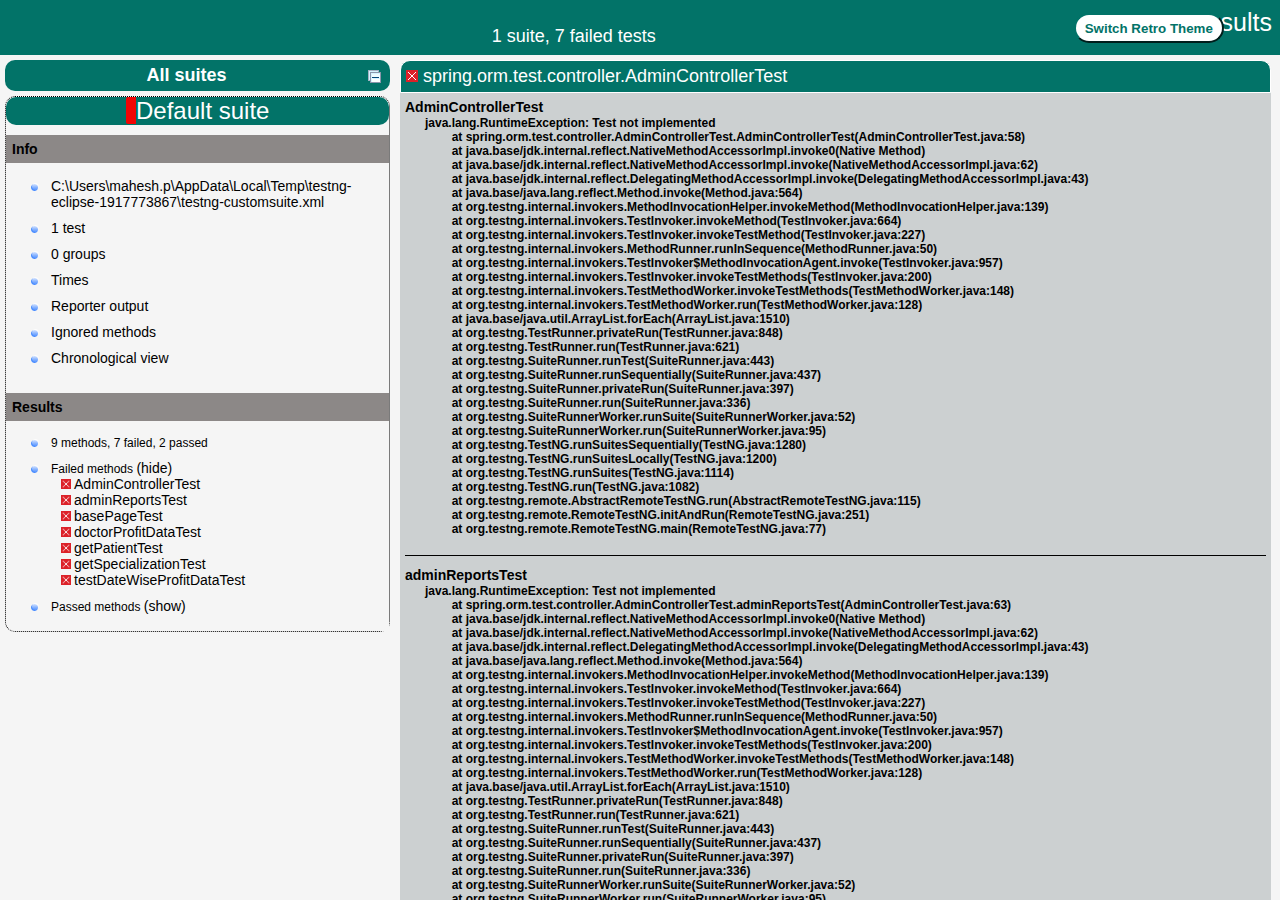
==== test-output/index.html @ acdebfa1 "added custom Excption for booking" ====
<!DOCTYPE html>

<html>
  <head>
  <meta charset='utf-8'>
  <title>TestNG reports</title>

    <link type="text/css" href="testng-reports1.css" rel="stylesheet" id="ultra" />
    <link type="text/css" href="testng-reports.css" rel="stylesheet" id="retro" disabled="false"/>
    <script type="text/javascript" src="jquery-3.6.0.min.js"></script>
    <script type="text/javascript" src="testng-reports.js"></script>
    <script type="text/javascript" src="https://www.google.com/jsapi"></script>
    <script type='text/javascript'>
      google.load('visualization', '1', {packages:['table']});
      google.setOnLoadCallback(drawTable);
      var suiteTableInitFunctions = new Array();
      var suiteTableData = new Array();
    </script>
    <!--
      <script type="text/javascript" src="jquery-ui/js/jquery-ui-1.8.16.custom.min.js"></script>
     -->
  </head>

  <body>    <div class="top-banner-root">
      <span class="top-banner-title-font">Test results</span>
      <button id="button" class="button">Switch Retro Theme</button> <!-- button -->
      <br/>
      <span class="top-banner-font-1">1 suite, 7 failed tests</span>
    </div> <!-- top-banner-root -->
    <div class="navigator-root">
      <div class="navigator-suite-header">
        <span>All suites</span>
        <a href="#" title="Collapse/expand all the suites" class="collapse-all-link">
          <img src="collapseall.gif" class="collapse-all-icon">
          </img> <!-- collapse-all-icon -->
        </a> <!-- collapse-all-link -->
      </div> <!-- navigator-suite-header -->
      <div class="suite">
        <div class="rounded-window">
          <div class="suite-header light-rounded-window-top">
            <a href="#" panel-name="suite-Default_suite" class="navigator-link">
              <span class="suite-name border-failed">Default suite</span>
            </a> <!-- navigator-link -->
          </div> <!-- suite-header light-rounded-window-top -->
          <div class="navigator-suite-content">
            <div class="suite-section-title">
              <span>Info</span>
            </div> <!-- suite-section-title -->
            <div class="suite-section-content">
              <ul>
                <li>
                  <a href="#" panel-name="test-xml-Default_suite" class="navigator-link ">
                    <span>C:\Users\mahesh.p\AppData\Local\Temp\testng-eclipse-1917773867\testng-customsuite.xml</span>
                  </a> <!-- navigator-link  -->
                </li>
                <li>
                  <a href="#" panel-name="testlist-Default_suite" class="navigator-link ">
                    <span class="test-stats">1 test</span>
                  </a> <!-- navigator-link  -->
                </li>
                <li>
                  <a href="#" panel-name="group-Default_suite" class="navigator-link ">
                    <span>0 groups</span>
                  </a> <!-- navigator-link  -->
                </li>
                <li>
                  <a href="#" panel-name="times-Default_suite" class="navigator-link ">
                    <span>Times</span>
                  </a> <!-- navigator-link  -->
                </li>
                <li>
                  <a href="#" panel-name="reporter-Default_suite" class="navigator-link ">
                    <span>Reporter output</span>
                  </a> <!-- navigator-link  -->
                </li>
                <li>
                  <a href="#" panel-name="ignored-methods-Default_suite" class="navigator-link ">
                    <span>Ignored methods</span>
                  </a> <!-- navigator-link  -->
                </li>
                <li>
                  <a href="#" panel-name="chronological-Default_suite" class="navigator-link ">
                    <span>Chronological view</span>
                  </a> <!-- navigator-link  -->
                </li>
              </ul>
            </div> <!-- suite-section-content -->
            <div class="result-section">
              <div class="suite-section-title">
                <span>Results</span>
              </div> <!-- suite-section-title -->
              <div class="suite-section-content">
                <ul>
                  <li>
                    <span class="method-stats">9 methods, 7 failed,   2 passed</span>
                  </li>
                  <li>
                    <span class="method-list-title failed">Failed methods</span>
                    <span class="show-or-hide-methods failed">
                      <a href="#" panel-name="suite-Default_suite" class="hide-methods failed suite-Default_suite"> (hide)</a> <!-- hide-methods failed suite-Default_suite -->
                      <a href="#" panel-name="suite-Default_suite" class="show-methods failed suite-Default_suite"> (show)</a> <!-- show-methods failed suite-Default_suite -->
                    </span>
                    <div class="method-list-content failed suite-Default_suite">
                      <span>
                        <img src="failed.png" width="3%"/>
                        <a href="#" panel-name="suite-Default_suite" title="spring.orm.test.controller.AdminControllerTest" class="method navigator-link" hash-for-method="AdminControllerTest">AdminControllerTest</a> <!-- method navigator-link -->
                      </span>
                      <br/>
                      <span>
                        <img src="failed.png" width="3%"/>
                        <a href="#" panel-name="suite-Default_suite" title="spring.orm.test.controller.AdminControllerTest" class="method navigator-link" hash-for-method="adminReportsTest">adminReportsTest</a> <!-- method navigator-link -->
                      </span>
                      <br/>
                      <span>
                        <img src="failed.png" width="3%"/>
                        <a href="#" panel-name="suite-Default_suite" title="spring.orm.test.controller.AdminControllerTest" class="method navigator-link" hash-for-method="basePageTest">basePageTest</a> <!-- method navigator-link -->
                      </span>
                      <br/>
                      <span>
                        <img src="failed.png" width="3%"/>
                        <a href="#" panel-name="suite-Default_suite" title="spring.orm.test.controller.AdminControllerTest" class="method navigator-link" hash-for-method="doctorProfitDataTest">doctorProfitDataTest</a> <!-- method navigator-link -->
                      </span>
                      <br/>
                      <span>
                        <img src="failed.png" width="3%"/>
                        <a href="#" panel-name="suite-Default_suite" title="spring.orm.test.controller.AdminControllerTest" class="method navigator-link" hash-for-method="getPatientTest">getPatientTest</a> <!-- method navigator-link -->
                      </span>
                      <br/>
                      <span>
                        <img src="failed.png" width="3%"/>
                        <a href="#" panel-name="suite-Default_suite" title="spring.orm.test.controller.AdminControllerTest" class="method navigator-link" hash-for-method="getSpecializationTest">getSpecializationTest</a> <!-- method navigator-link -->
                      </span>
                      <br/>
                      <span>
                        <img src="failed.png" width="3%"/>
                        <a href="#" panel-name="suite-Default_suite" title="spring.orm.test.controller.AdminControllerTest" class="method navigator-link" hash-for-method="testDateWiseProfitDataTest">testDateWiseProfitDataTest</a> <!-- method navigator-link -->
                      </span>
                      <br/>
                    </div> <!-- method-list-content failed suite-Default_suite -->
                  </li>
                  <li>
                    <span class="method-list-title passed">Passed methods</span>
                    <span class="show-or-hide-methods passed">
                      <a href="#" panel-name="suite-Default_suite" class="hide-methods passed suite-Default_suite"> (hide)</a> <!-- hide-methods passed suite-Default_suite -->
                      <a href="#" panel-name="suite-Default_suite" class="show-methods passed suite-Default_suite"> (show)</a> <!-- show-methods passed suite-Default_suite -->
                    </span>
                    <div class="method-list-content passed suite-Default_suite">
                      <span>
                        <img src="passed.png" width="3%"/>
                        <a href="#" panel-name="suite-Default_suite" title="spring.orm.test.controller.AdminControllerTest" class="method navigator-link" hash-for-method="f(1, a)">f(1, a)</a> <!-- method navigator-link -->
                      </span>
                      <br/>
                      <span>
                        <img src="passed.png" width="3%"/>
                        <a href="#" panel-name="suite-Default_suite" title="spring.orm.test.controller.AdminControllerTest" class="method navigator-link" hash-for-method="f(2, b)">f(2, b)</a> <!-- method navigator-link -->
                      </span>
                      <br/>
                    </div> <!-- method-list-content passed suite-Default_suite -->
                  </li>
                </ul>
              </div> <!-- suite-section-content -->
            </div> <!-- result-section -->
          </div> <!-- navigator-suite-content -->
        </div> <!-- rounded-window -->
      </div> <!-- suite -->
    </div> <!-- navigator-root -->
    <div class="wrapper">
      <div class="main-panel-root">
        <div panel-name="suite-Default_suite" class="panel Default_suite">
          <div class="suite-Default_suite-class-failed">
            <div class="main-panel-header rounded-window-top">
              <img src="failed.png"/>
              <span class="class-name">spring.orm.test.controller.AdminControllerTest</span>
            </div> <!-- main-panel-header rounded-window-top -->
            <div class="main-panel-content rounded-window-bottom">
              <div class="method">
                <div class="method-content">
                  <a name="AdminControllerTest">
                  </a> <!-- AdminControllerTest -->
                  <span class="method-name">AdminControllerTest</span>
                  <div class="stack-trace">java.lang.RuntimeException: Test not implemented
	at spring.orm.test.controller.AdminControllerTest.AdminControllerTest(AdminControllerTest.java:58)
	at java.base/jdk.internal.reflect.NativeMethodAccessorImpl.invoke0(Native Method)
	at java.base/jdk.internal.reflect.NativeMethodAccessorImpl.invoke(NativeMethodAccessorImpl.java:62)
	at java.base/jdk.internal.reflect.DelegatingMethodAccessorImpl.invoke(DelegatingMethodAccessorImpl.java:43)
	at java.base/java.lang.reflect.Method.invoke(Method.java:564)
	at org.testng.internal.invokers.MethodInvocationHelper.invokeMethod(MethodInvocationHelper.java:139)
	at org.testng.internal.invokers.TestInvoker.invokeMethod(TestInvoker.java:664)
	at org.testng.internal.invokers.TestInvoker.invokeTestMethod(TestInvoker.java:227)
	at org.testng.internal.invokers.MethodRunner.runInSequence(MethodRunner.java:50)
	at org.testng.internal.invokers.TestInvoker$MethodInvocationAgent.invoke(TestInvoker.java:957)
	at org.testng.internal.invokers.TestInvoker.invokeTestMethods(TestInvoker.java:200)
	at org.testng.internal.invokers.TestMethodWorker.invokeTestMethods(TestMethodWorker.java:148)
	at org.testng.internal.invokers.TestMethodWorker.run(TestMethodWorker.java:128)
	at java.base/java.util.ArrayList.forEach(ArrayList.java:1510)
	at org.testng.TestRunner.privateRun(TestRunner.java:848)
	at org.testng.TestRunner.run(TestRunner.java:621)
	at org.testng.SuiteRunner.runTest(SuiteRunner.java:443)
	at org.testng.SuiteRunner.runSequentially(SuiteRunner.java:437)
	at org.testng.SuiteRunner.privateRun(SuiteRunner.java:397)
	at org.testng.SuiteRunner.run(SuiteRunner.java:336)
	at org.testng.SuiteRunnerWorker.runSuite(SuiteRunnerWorker.java:52)
	at org.testng.SuiteRunnerWorker.run(SuiteRunnerWorker.java:95)
	at org.testng.TestNG.runSuitesSequentially(TestNG.java:1280)
	at org.testng.TestNG.runSuitesLocally(TestNG.java:1200)
	at org.testng.TestNG.runSuites(TestNG.java:1114)
	at org.testng.TestNG.run(TestNG.java:1082)
	at org.testng.remote.AbstractRemoteTestNG.run(AbstractRemoteTestNG.java:115)
	at org.testng.remote.RemoteTestNG.initAndRun(RemoteTestNG.java:251)
	at org.testng.remote.RemoteTestNG.main(RemoteTestNG.java:77)

</div> <!-- stack-trace -->
                </div> <!-- method-content -->
              </div> <!-- method -->
              <div class="method">
                <div class="method-content">
                  <a name="adminReportsTest">
                  </a> <!-- adminReportsTest -->
                  <span class="method-name">adminReportsTest</span>
                  <div class="stack-trace">java.lang.RuntimeException: Test not implemented
	at spring.orm.test.controller.AdminControllerTest.adminReportsTest(AdminControllerTest.java:63)
	at java.base/jdk.internal.reflect.NativeMethodAccessorImpl.invoke0(Native Method)
	at java.base/jdk.internal.reflect.NativeMethodAccessorImpl.invoke(NativeMethodAccessorImpl.java:62)
	at java.base/jdk.internal.reflect.DelegatingMethodAccessorImpl.invoke(DelegatingMethodAccessorImpl.java:43)
	at java.base/java.lang.reflect.Method.invoke(Method.java:564)
	at org.testng.internal.invokers.MethodInvocationHelper.invokeMethod(MethodInvocationHelper.java:139)
	at org.testng.internal.invokers.TestInvoker.invokeMethod(TestInvoker.java:664)
	at org.testng.internal.invokers.TestInvoker.invokeTestMethod(TestInvoker.java:227)
	at org.testng.internal.invokers.MethodRunner.runInSequence(MethodRunner.java:50)
	at org.testng.internal.invokers.TestInvoker$MethodInvocationAgent.invoke(TestInvoker.java:957)
	at org.testng.internal.invokers.TestInvoker.invokeTestMethods(TestInvoker.java:200)
	at org.testng.internal.invokers.TestMethodWorker.invokeTestMethods(TestMethodWorker.java:148)
	at org.testng.internal.invokers.TestMethodWorker.run(TestMethodWorker.java:128)
	at java.base/java.util.ArrayList.forEach(ArrayList.java:1510)
	at org.testng.TestRunner.privateRun(TestRunner.java:848)
	at org.testng.TestRunner.run(TestRunner.java:621)
	at org.testng.SuiteRunner.runTest(SuiteRunner.java:443)
	at org.testng.SuiteRunner.runSequentially(SuiteRunner.java:437)
	at org.testng.SuiteRunner.privateRun(SuiteRunner.java:397)
	at org.testng.SuiteRunner.run(SuiteRunner.java:336)
	at org.testng.SuiteRunnerWorker.runSuite(SuiteRunnerWorker.java:52)
	at org.testng.SuiteRunnerWorker.run(SuiteRunnerWorker.java:95)
	at org.testng.TestNG.runSuitesSequentially(TestNG.java:1280)
	at org.testng.TestNG.runSuitesLocally(TestNG.java:1200)
	at org.testng.TestNG.runSuites(TestNG.java:1114)
	at org.testng.TestNG.run(TestNG.java:1082)
	at org.testng.remote.AbstractRemoteTestNG.run(AbstractRemoteTestNG.java:115)
	at org.testng.remote.RemoteTestNG.initAndRun(RemoteTestNG.java:251)
	at org.testng.remote.RemoteTestNG.main(RemoteTestNG.java:77)

</div> <!-- stack-trace -->
                </div> <!-- method-content -->
              </div> <!-- method -->
              <div class="method">
                <div class="method-content">
                  <a name="basePageTest">
                  </a> <!-- basePageTest -->
                  <span class="method-name">basePageTest</span>
                  <div class="stack-trace">java.lang.RuntimeException: Test not implemented
	at spring.orm.test.controller.AdminControllerTest.basePageTest(AdminControllerTest.java:68)
	at java.base/jdk.internal.reflect.NativeMethodAccessorImpl.invoke0(Native Method)
	at java.base/jdk.internal.reflect.NativeMethodAccessorImpl.invoke(NativeMethodAccessorImpl.java:62)
	at java.base/jdk.internal.reflect.DelegatingMethodAccessorImpl.invoke(DelegatingMethodAccessorImpl.java:43)
	at java.base/java.lang.reflect.Method.invoke(Method.java:564)
	at org.testng.internal.invokers.MethodInvocationHelper.invokeMethod(MethodInvocationHelper.java:139)
	at org.testng.internal.invokers.TestInvoker.invokeMethod(TestInvoker.java:664)
	at org.testng.internal.invokers.TestInvoker.invokeTestMethod(TestInvoker.java:227)
	at org.testng.internal.invokers.MethodRunner.runInSequence(MethodRunner.java:50)
	at org.testng.internal.invokers.TestInvoker$MethodInvocationAgent.invoke(TestInvoker.java:957)
	at org.testng.internal.invokers.TestInvoker.invokeTestMethods(TestInvoker.java:200)
	at org.testng.internal.invokers.TestMethodWorker.invokeTestMethods(TestMethodWorker.java:148)
	at org.testng.internal.invokers.TestMethodWorker.run(TestMethodWorker.java:128)
	at java.base/java.util.ArrayList.forEach(ArrayList.java:1510)
	at org.testng.TestRunner.privateRun(TestRunner.java:848)
	at org.testng.TestRunner.run(TestRunner.java:621)
	at org.testng.SuiteRunner.runTest(SuiteRunner.java:443)
	at org.testng.SuiteRunner.runSequentially(SuiteRunner.java:437)
	at org.testng.SuiteRunner.privateRun(SuiteRunner.java:397)
	at org.testng.SuiteRunner.run(SuiteRunner.java:336)
	at org.testng.SuiteRunnerWorker.runSuite(SuiteRunnerWorker.java:52)
	at org.testng.SuiteRunnerWorker.run(SuiteRunnerWorker.java:95)
	at org.testng.TestNG.runSuitesSequentially(TestNG.java:1280)
	at org.testng.TestNG.runSuitesLocally(TestNG.java:1200)
	at org.testng.TestNG.runSuites(TestNG.java:1114)
	at org.testng.TestNG.run(TestNG.java:1082)
	at org.testng.remote.AbstractRemoteTestNG.run(AbstractRemoteTestNG.java:115)
	at org.testng.remote.RemoteTestNG.initAndRun(RemoteTestNG.java:251)
	at org.testng.remote.RemoteTestNG.main(RemoteTestNG.java:77)

</div> <!-- stack-trace -->
                </div> <!-- method-content -->
              </div> <!-- method -->
              <div class="method">
                <div class="method-content">
                  <a name="doctorProfitDataTest">
                  </a> <!-- doctorProfitDataTest -->
                  <span class="method-name">doctorProfitDataTest</span>
                  <div class="stack-trace">java.lang.RuntimeException: Test not implemented
	at spring.orm.test.controller.AdminControllerTest.doctorProfitDataTest(AdminControllerTest.java:73)
	at java.base/jdk.internal.reflect.NativeMethodAccessorImpl.invoke0(Native Method)
	at java.base/jdk.internal.reflect.NativeMethodAccessorImpl.invoke(NativeMethodAccessorImpl.java:62)
	at java.base/jdk.internal.reflect.DelegatingMethodAccessorImpl.invoke(DelegatingMethodAccessorImpl.java:43)
	at java.base/java.lang.reflect.Method.invoke(Method.java:564)
	at org.testng.internal.invokers.MethodInvocationHelper.invokeMethod(MethodInvocationHelper.java:139)
	at org.testng.internal.invokers.TestInvoker.invokeMethod(TestInvoker.java:664)
	at org.testng.internal.invokers.TestInvoker.invokeTestMethod(TestInvoker.java:227)
	at org.testng.internal.invokers.MethodRunner.runInSequence(MethodRunner.java:50)
	at org.testng.internal.invokers.TestInvoker$MethodInvocationAgent.invoke(TestInvoker.java:957)
	at org.testng.internal.invokers.TestInvoker.invokeTestMethods(TestInvoker.java:200)
	at org.testng.internal.invokers.TestMethodWorker.invokeTestMethods(TestMethodWorker.java:148)
	at org.testng.internal.invokers.TestMethodWorker.run(TestMethodWorker.java:128)
	at java.base/java.util.ArrayList.forEach(ArrayList.java:1510)
	at org.testng.TestRunner.privateRun(TestRunner.java:848)
	at org.testng.TestRunner.run(TestRunner.java:621)
	at org.testng.SuiteRunner.runTest(SuiteRunner.java:443)
	at org.testng.SuiteRunner.runSequentially(SuiteRunner.java:437)
	at org.testng.SuiteRunner.privateRun(SuiteRunner.java:397)
	at org.testng.SuiteRunner.run(SuiteRunner.java:336)
	at org.testng.SuiteRunnerWorker.runSuite(SuiteRunnerWorker.java:52)
	at org.testng.SuiteRunnerWorker.run(SuiteRunnerWorker.java:95)
	at org.testng.TestNG.runSuitesSequentially(TestNG.java:1280)
	at org.testng.TestNG.runSuitesLocally(TestNG.java:1200)
	at org.testng.TestNG.runSuites(TestNG.java:1114)
	at org.testng.TestNG.run(TestNG.java:1082)
	at org.testng.remote.AbstractRemoteTestNG.run(AbstractRemoteTestNG.java:115)
	at org.testng.remote.RemoteTestNG.initAndRun(RemoteTestNG.java:251)
	at org.testng.remote.RemoteTestNG.main(RemoteTestNG.java:77)

</div> <!-- stack-trace -->
                </div> <!-- method-content -->
              </div> <!-- method -->
              <div class="method">
                <div class="method-content">
                  <a name="getPatientTest">
                  </a> <!-- getPatientTest -->
                  <span class="method-name">getPatientTest</span>
                  <div class="stack-trace">java.lang.RuntimeException: Test not implemented
	at spring.orm.test.controller.AdminControllerTest.getPatientTest(AdminControllerTest.java:78)
	at java.base/jdk.internal.reflect.NativeMethodAccessorImpl.invoke0(Native Method)
	at java.base/jdk.internal.reflect.NativeMethodAccessorImpl.invoke(NativeMethodAccessorImpl.java:62)
	at java.base/jdk.internal.reflect.DelegatingMethodAccessorImpl.invoke(DelegatingMethodAccessorImpl.java:43)
	at java.base/java.lang.reflect.Method.invoke(Method.java:564)
	at org.testng.internal.invokers.MethodInvocationHelper.invokeMethod(MethodInvocationHelper.java:139)
	at org.testng.internal.invokers.TestInvoker.invokeMethod(TestInvoker.java:664)
	at org.testng.internal.invokers.TestInvoker.invokeTestMethod(TestInvoker.java:227)
	at org.testng.internal.invokers.MethodRunner.runInSequence(MethodRunner.java:50)
	at org.testng.internal.invokers.TestInvoker$MethodInvocationAgent.invoke(TestInvoker.java:957)
	at org.testng.internal.invokers.TestInvoker.invokeTestMethods(TestInvoker.java:200)
	at org.testng.internal.invokers.TestMethodWorker.invokeTestMethods(TestMethodWorker.java:148)
	at org.testng.internal.invokers.TestMethodWorker.run(TestMethodWorker.java:128)
	at java.base/java.util.ArrayList.forEach(ArrayList.java:1510)
	at org.testng.TestRunner.privateRun(TestRunner.java:848)
	at org.testng.TestRunner.run(TestRunner.java:621)
	at org.testng.SuiteRunner.runTest(SuiteRunner.java:443)
	at org.testng.SuiteRunner.runSequentially(SuiteRunner.java:437)
	at org.testng.SuiteRunner.privateRun(SuiteRunner.java:397)
	at org.testng.SuiteRunner.run(SuiteRunner.java:336)
	at org.testng.SuiteRunnerWorker.runSuite(SuiteRunnerWorker.java:52)
	at org.testng.SuiteRunnerWorker.run(SuiteRunnerWorker.java:95)
	at org.testng.TestNG.runSuitesSequentially(TestNG.java:1280)
	at org.testng.TestNG.runSuitesLocally(TestNG.java:1200)
	at org.testng.TestNG.runSuites(TestNG.java:1114)
	at org.testng.TestNG.run(TestNG.java:1082)
	at org.testng.remote.AbstractRemoteTestNG.run(AbstractRemoteTestNG.java:115)
	at org.testng.remote.RemoteTestNG.initAndRun(RemoteTestNG.java:251)
	at org.testng.remote.RemoteTestNG.main(RemoteTestNG.java:77)

</div> <!-- stack-trace -->
                </div> <!-- method-content -->
              </div> <!-- method -->
              <div class="method">
                <div class="method-content">
                  <a name="getSpecializationTest">
                  </a> <!-- getSpecializationTest -->
                  <span class="method-name">getSpecializationTest</span>
                  <div class="stack-trace">java.lang.RuntimeException: Test not implemented
	at spring.orm.test.controller.AdminControllerTest.getSpecializationTest(AdminControllerTest.java:83)
	at java.base/jdk.internal.reflect.NativeMethodAccessorImpl.invoke0(Native Method)
	at java.base/jdk.internal.reflect.NativeMethodAccessorImpl.invoke(NativeMethodAccessorImpl.java:62)
	at java.base/jdk.internal.reflect.DelegatingMethodAccessorImpl.invoke(DelegatingMethodAccessorImpl.java:43)
	at java.base/java.lang.reflect.Method.invoke(Method.java:564)
	at org.testng.internal.invokers.MethodInvocationHelper.invokeMethod(MethodInvocationHelper.java:139)
	at org.testng.internal.invokers.TestInvoker.invokeMethod(TestInvoker.java:664)
	at org.testng.internal.invokers.TestInvoker.invokeTestMethod(TestInvoker.java:227)
	at org.testng.internal.invokers.MethodRunner.runInSequence(MethodRunner.java:50)
	at org.testng.internal.invokers.TestInvoker$MethodInvocationAgent.invoke(TestInvoker.java:957)
	at org.testng.internal.invokers.TestInvoker.invokeTestMethods(TestInvoker.java:200)
	at org.testng.internal.invokers.TestMethodWorker.invokeTestMethods(TestMethodWorker.java:148)
	at org.testng.internal.invokers.TestMethodWorker.run(TestMethodWorker.java:128)
	at java.base/java.util.ArrayList.forEach(ArrayList.java:1510)
	at org.testng.TestRunner.privateRun(TestRunner.java:848)
	at org.testng.TestRunner.run(TestRunner.java:621)
	at org.testng.SuiteRunner.runTest(SuiteRunner.java:443)
	at org.testng.SuiteRunner.runSequentially(SuiteRunner.java:437)
	at org.testng.SuiteRunner.privateRun(SuiteRunner.java:397)
	at org.testng.SuiteRunner.run(SuiteRunner.java:336)
	at org.testng.SuiteRunnerWorker.runSuite(SuiteRunnerWorker.java:52)
	at org.testng.SuiteRunnerWorker.run(SuiteRunnerWorker.java:95)
	at org.testng.TestNG.runSuitesSequentially(TestNG.java:1280)
	at org.testng.TestNG.runSuitesLocally(TestNG.java:1200)
	at org.testng.TestNG.runSuites(TestNG.java:1114)
	at org.testng.TestNG.run(TestNG.java:1082)
	at org.testng.remote.AbstractRemoteTestNG.run(AbstractRemoteTestNG.java:115)
	at org.testng.remote.RemoteTestNG.initAndRun(RemoteTestNG.java:251)
	at org.testng.remote.RemoteTestNG.main(RemoteTestNG.java:77)

</div> <!-- stack-trace -->
                </div> <!-- method-content -->
              </div> <!-- method -->
              <div class="method">
                <div class="method-content">
                  <a name="testDateWiseProfitDataTest">
                  </a> <!-- testDateWiseProfitDataTest -->
                  <span class="method-name">testDateWiseProfitDataTest</span>
                  <div class="stack-trace">java.lang.RuntimeException: Test not implemented
	at spring.orm.test.controller.AdminControllerTest.testDateWiseProfitDataTest(AdminControllerTest.java:88)
	at java.base/jdk.internal.reflect.NativeMethodAccessorImpl.invoke0(Native Method)
	at java.base/jdk.internal.reflect.NativeMethodAccessorImpl.invoke(NativeMethodAccessorImpl.java:62)
	at java.base/jdk.internal.reflect.DelegatingMethodAccessorImpl.invoke(DelegatingMethodAccessorImpl.java:43)
	at java.base/java.lang.reflect.Method.invoke(Method.java:564)
	at org.testng.internal.invokers.MethodInvocationHelper.invokeMethod(MethodInvocationHelper.java:139)
	at org.testng.internal.invokers.TestInvoker.invokeMethod(TestInvoker.java:664)
	at org.testng.internal.invokers.TestInvoker.invokeTestMethod(TestInvoker.java:227)
	at org.testng.internal.invokers.MethodRunner.runInSequence(MethodRunner.java:50)
	at org.testng.internal.invokers.TestInvoker$MethodInvocationAgent.invoke(TestInvoker.java:957)
	at org.testng.internal.invokers.TestInvoker.invokeTestMethods(TestInvoker.java:200)
	at org.testng.internal.invokers.TestMethodWorker.invokeTestMethods(TestMethodWorker.java:148)
	at org.testng.internal.invokers.TestMethodWorker.run(TestMethodWorker.java:128)
	at java.base/java.util.ArrayList.forEach(ArrayList.java:1510)
	at org.testng.TestRunner.privateRun(TestRunner.java:848)
	at org.testng.TestRunner.run(TestRunner.java:621)
	at org.testng.SuiteRunner.runTest(SuiteRunner.java:443)
	at org.testng.SuiteRunner.runSequentially(SuiteRunner.java:437)
	at org.testng.SuiteRunner.privateRun(SuiteRunner.java:397)
	at org.testng.SuiteRunner.run(SuiteRunner.java:336)
	at org.testng.SuiteRunnerWorker.runSuite(SuiteRunnerWorker.java:52)
	at org.testng.SuiteRunnerWorker.run(SuiteRunnerWorker.java:95)
	at org.testng.TestNG.runSuitesSequentially(TestNG.java:1280)
	at org.testng.TestNG.runSuitesLocally(TestNG.java:1200)
	at org.testng.TestNG.runSuites(TestNG.java:1114)
	at org.testng.TestNG.run(TestNG.java:1082)
	at org.testng.remote.AbstractRemoteTestNG.run(AbstractRemoteTestNG.java:115)
	at org.testng.remote.RemoteTestNG.initAndRun(RemoteTestNG.java:251)
	at org.testng.remote.RemoteTestNG.main(RemoteTestNG.java:77)

</div> <!-- stack-trace -->
                </div> <!-- method-content -->
              </div> <!-- method -->
            </div> <!-- main-panel-content rounded-window-bottom -->
          </div> <!-- suite-Default_suite-class-failed -->
          <div class="suite-Default_suite-class-passed">
            <div class="main-panel-header rounded-window-top">
              <img src="passed.png"/>
              <span class="class-name">spring.orm.test.controller.AdminControllerTest</span>
            </div> <!-- main-panel-header rounded-window-top -->
            <div class="main-panel-content rounded-window-bottom">
              <div class="method">
                <div class="method-content">
                  <a name="f(1, a)">
                  </a> <!-- f(1, a) -->
                  <span class="method-name">f</span>
                  <span class="parameters">(1,a)</span>
                </div> <!-- method-content -->
              </div> <!-- method -->
              <div class="method">
                <div class="method-content">
                  <a name="f(2, b)">
                  </a> <!-- f(2, b) -->
                  <span class="method-name">f</span>
                  <span class="parameters">(2,b)</span>
                </div> <!-- method-content -->
              </div> <!-- method -->
            </div> <!-- main-panel-content rounded-window-bottom -->
          </div> <!-- suite-Default_suite-class-passed -->
        </div> <!-- panel Default_suite -->
        <div panel-name="test-xml-Default_suite" class="panel">
          <div class="main-panel-header rounded-window-top">
            <span class="header-content">C:\Users\mahesh.p\AppData\Local\Temp\testng-eclipse-1917773867\testng-customsuite.xml</span>
          </div> <!-- main-panel-header rounded-window-top -->
          <div class="main-panel-content rounded-window-bottom">
            <pre>
&lt;?xml version=&quot;1.0&quot; encoding=&quot;UTF-8&quot;?&gt;
&lt;!DOCTYPE suite SYSTEM &quot;https://testng.org/testng-1.0.dtd&quot;&gt;
&lt;suite name=&quot;Default suite&quot; guice-stage=&quot;DEVELOPMENT&quot;&gt;
  &lt;test thread-count=&quot;5&quot; name=&quot;Default test&quot; verbose=&quot;2&quot;&gt;
    &lt;classes&gt;
      &lt;class name=&quot;spring.orm.test.controller.AdminControllerTest&quot;/&gt;
    &lt;/classes&gt;
  &lt;/test&gt; &lt;!-- Default test --&gt;
&lt;/suite&gt; &lt;!-- Default suite --&gt;
            </pre>
          </div> <!-- main-panel-content rounded-window-bottom -->
        </div> <!-- panel -->
        <div panel-name="testlist-Default_suite" class="panel">
          <div class="main-panel-header rounded-window-top">
            <span class="header-content">Tests for Default suite</span>
          </div> <!-- main-panel-header rounded-window-top -->
          <div class="main-panel-content rounded-window-bottom">
            <ul>
              <li>
                <span class="test-name">Default test (1 class)</span>
              </li>
            </ul>
          </div> <!-- main-panel-content rounded-window-bottom -->
        </div> <!-- panel -->
        <div panel-name="group-Default_suite" class="panel">
          <div class="main-panel-header rounded-window-top">
            <span class="header-content">Groups for Default suite</span>
          </div> <!-- main-panel-header rounded-window-top -->
          <div class="main-panel-content rounded-window-bottom">
          </div> <!-- main-panel-content rounded-window-bottom -->
        </div> <!-- panel -->
        <div panel-name="times-Default_suite" class="panel">
          <div class="main-panel-header rounded-window-top">
            <span class="header-content">Times for Default suite</span>
          </div> <!-- main-panel-header rounded-window-top -->
          <div class="main-panel-content rounded-window-bottom">
            <div class="times-div">
              <script type="text/javascript">
suiteTableInitFunctions.push('tableData_Default_suite');
function tableData_Default_suite() {
var data = new google.visualization.DataTable();
data.addColumn('number', 'Number');
data.addColumn('string', 'Method');
data.addColumn('string', 'Class');
data.addColumn('number', 'Time (ms)');
data.addRows(9);
data.setCell(0, 0, 0)
data.setCell(0, 1, 'AdminControllerTest')
data.setCell(0, 2, 'spring.orm.test.controller.AdminControllerTest')
data.setCell(0, 3, 4);
data.setCell(1, 0, 1)
data.setCell(1, 1, 'f')
data.setCell(1, 2, 'spring.orm.test.controller.AdminControllerTest')
data.setCell(1, 3, 2);
data.setCell(2, 0, 2)
data.setCell(2, 1, 'getSpecializationTest')
data.setCell(2, 2, 'spring.orm.test.controller.AdminControllerTest')
data.setCell(2, 3, 1);
data.setCell(3, 0, 3)
data.setCell(3, 1, 'adminReportsTest')
data.setCell(3, 2, 'spring.orm.test.controller.AdminControllerTest')
data.setCell(3, 3, 1);
data.setCell(4, 0, 4)
data.setCell(4, 1, 'doctorProfitDataTest')
data.setCell(4, 2, 'spring.orm.test.controller.AdminControllerTest')
data.setCell(4, 3, 1);
data.setCell(5, 0, 5)
data.setCell(5, 1, 'basePageTest')
data.setCell(5, 2, 'spring.orm.test.controller.AdminControllerTest')
data.setCell(5, 3, 1);
data.setCell(6, 0, 6)
data.setCell(6, 1, 'getPatientTest')
data.setCell(6, 2, 'spring.orm.test.controller.AdminControllerTest')
data.setCell(6, 3, 1);
data.setCell(7, 0, 7)
data.setCell(7, 1, 'testDateWiseProfitDataTest')
data.setCell(7, 2, 'spring.orm.test.controller.AdminControllerTest')
data.setCell(7, 3, 1);
data.setCell(8, 0, 8)
data.setCell(8, 1, 'f')
data.setCell(8, 2, 'spring.orm.test.controller.AdminControllerTest')
data.setCell(8, 3, 0);
window.suiteTableData['Default_suite']= { tableData: data, tableDiv: 'times-div-Default_suite'}
return data;
}
              </script>
              <span class="suite-total-time">Total running time: 12 ms</span>
              <div id="times-div-Default_suite">
              </div> <!-- times-div-Default_suite -->
            </div> <!-- times-div -->
          </div> <!-- main-panel-content rounded-window-bottom -->
        </div> <!-- panel -->
        <div panel-name="reporter-Default_suite" class="panel">
          <div class="main-panel-header rounded-window-top">
            <span class="header-content">Reporter output for Default suite</span>
          </div> <!-- main-panel-header rounded-window-top -->
          <div class="main-panel-content rounded-window-bottom">
          </div> <!-- main-panel-content rounded-window-bottom -->
        </div> <!-- panel -->
        <div panel-name="ignored-methods-Default_suite" class="panel">
          <div class="main-panel-header rounded-window-top">
            <span class="header-content">0 ignored methods</span>
          </div> <!-- main-panel-header rounded-window-top -->
          <div class="main-panel-content rounded-window-bottom">
          </div> <!-- main-panel-content rounded-window-bottom -->
        </div> <!-- panel -->
        <div panel-name="chronological-Default_suite" class="panel">
          <div class="main-panel-header rounded-window-top">
            <span class="header-content">Methods in chronological order</span>
          </div> <!-- main-panel-header rounded-window-top -->
          <div class="main-panel-content rounded-window-bottom">
            <div class="chronological-class">
              <div class="chronological-class-name">spring.orm.test.controller.AdminControllerTest</div> <!-- chronological-class-name -->
              <div class="configuration-suite before">
                <span class="method-name">beforeSuite</span>
                <span class="method-start">0 ms</span>
              </div> <!-- configuration-suite before -->
              <div class="configuration-test before">
                <span class="method-name">beforeTest</span>
                <span class="method-start">14 ms</span>
              </div> <!-- configuration-test before -->
              <div class="configuration-class before">
                <span class="method-name">beforeClass</span>
                <span class="method-start">24 ms</span>
              </div> <!-- configuration-class before -->
              <div class="configuration-method before">
                <span class="method-name">beforeMethod</span>
                <span class="method-start">31 ms</span>
              </div> <!-- configuration-method before -->
              <div class="test-method">
                <img src="failed.png">
                </img>
                <span class="method-name">AdminControllerTest</span>
                <span class="method-start">31 ms</span>
              </div> <!-- test-method -->
              <div class="configuration-method after">
                <span class="method-name">afterMethod</span>
                <span class="method-start">38 ms</span>
              </div> <!-- configuration-method after -->
              <div class="configuration-method before">
                <span class="method-name">beforeMethod</span>
                <span class="method-start">39 ms</span>
              </div> <!-- configuration-method before -->
              <div class="test-method">
                <img src="failed.png">
                </img>
                <span class="method-name">adminReportsTest</span>
                <span class="method-start">40 ms</span>
              </div> <!-- test-method -->
              <div class="configuration-method after">
                <span class="method-name">afterMethod</span>
                <span class="method-start">42 ms</span>
              </div> <!-- configuration-method after -->
              <div class="configuration-method before">
                <span class="method-name">beforeMethod</span>
                <span class="method-start">43 ms</span>
              </div> <!-- configuration-method before -->
              <div class="test-method">
                <img src="failed.png">
                </img>
                <span class="method-name">basePageTest</span>
                <span class="method-start">43 ms</span>
              </div> <!-- test-method -->
              <div class="configuration-method after">
                <span class="method-name">afterMethod</span>
                <span class="method-start">45 ms</span>
              </div> <!-- configuration-method after -->
              <div class="configuration-method before">
                <span class="method-name">beforeMethod</span>
                <span class="method-start">46 ms</span>
              </div> <!-- configuration-method before -->
              <div class="test-method">
                <img src="failed.png">
                </img>
                <span class="method-name">doctorProfitDataTest</span>
                <span class="method-start">46 ms</span>
              </div> <!-- test-method -->
              <div class="configuration-method after">
                <span class="method-name">afterMethod</span>
                <span class="method-start">48 ms</span>
              </div> <!-- configuration-method after -->
              <div class="configuration-method before">
                <span class="method-name">beforeMethod</span>
                <span class="method-start">52 ms</span>
              </div> <!-- configuration-method before -->
              <div class="test-method">
                <span class="method-name">f(1, a)</span>
                <span class="method-start">52 ms</span>
              </div> <!-- test-method -->
              <div class="configuration-method after">
                <span class="method-name">afterMethod</span>
                <span class="method-start">55 ms</span>
              </div> <!-- configuration-method after -->
              <div class="configuration-method before">
                <span class="method-name">beforeMethod</span>
                <span class="method-start">56 ms</span>
              </div> <!-- configuration-method before -->
              <div class="test-method">
                <span class="method-name">f(2, b)</span>
                <span class="method-start">57 ms</span>
              </div> <!-- test-method -->
              <div class="configuration-method after">
                <span class="method-name">afterMethod</span>
                <span class="method-start">58 ms</span>
              </div> <!-- configuration-method after -->
              <div class="configuration-method before">
                <span class="method-name">beforeMethod</span>
                <span class="method-start">59 ms</span>
              </div> <!-- configuration-method before -->
              <div class="test-method">
                <img src="failed.png">
                </img>
                <span class="method-name">getPatientTest</span>
                <span class="method-start">60 ms</span>
              </div> <!-- test-method -->
              <div class="configuration-method after">
                <span class="method-name">afterMethod</span>
                <span class="method-start">62 ms</span>
              </div> <!-- configuration-method after -->
              <div class="configuration-method before">
                <span class="method-name">beforeMethod</span>
                <span class="method-start">63 ms</span>
              </div> <!-- configuration-method before -->
              <div class="test-method">
                <img src="failed.png">
                </img>
                <span class="method-name">getSpecializationTest</span>
                <span class="method-start">63 ms</span>
              </div> <!-- test-method -->
              <div class="configuration-method after">
                <span class="method-name">afterMethod</span>
                <span class="method-start">65 ms</span>
              </div> <!-- configuration-method after -->
              <div class="test-method">
                <img src="failed.png">
                </img>
                <span class="method-name">testDateWiseProfitDataTest</span>
                <span class="method-start">66 ms</span>
              </div> <!-- test-method -->
              <div class="configuration-method before">
                <span class="method-name">beforeMethod</span>
                <span class="method-start">66 ms</span>
              </div> <!-- configuration-method before -->
              <div class="configuration-method after">
                <span class="method-name">afterMethod</span>
                <span class="method-start">68 ms</span>
              </div> <!-- configuration-method after -->
              <div class="configuration-class after">
                <span class="method-name">afterClass</span>
                <span class="method-start">69 ms</span>
              </div> <!-- configuration-class after -->
              <div class="configuration-test after">
                <span class="method-name">afterTest</span>
                <span class="method-start">70 ms</span>
              </div> <!-- configuration-test after -->
              <div class="configuration-suite after">
                <span class="method-name">afterSuite</span>
                <span class="method-start">111 ms</span>
              </div> <!-- configuration-suite after -->
          </div> <!-- main-panel-content rounded-window-bottom -->
        </div> <!-- panel -->
      </div> <!-- main-panel-root -->
    </div> <!-- wrapper -->
  </body>
<script type="text/javascript" src="testng-reports2.js"></script>
</html>
---- test-output/testng-reports1.css ----
body {
    background-color: whitesmoke;
    margin: 0 0 5px 5px;
}
ul {
     margin-top: 10px;
     margin-left:-10px;
}
 li {
     font-family: "Helvetica Neue", Helvetica, Arial, sans-serif;
     padding:5px 5px;
 }
 a {
     text-decoration: none;
     color: black;
     font-size: 14px;
 }

 a:hover {
    color:black ;
    text-decoration: underline;
 }

 .navigator-selected {
     /* #ffa500; Mouse hover color after click Orange.*/
     background:#027368
 }

 .wrapper {
     position: absolute;
     top: 60px;
     bottom: 0;
     left: 400px;
     right: 0;
     margin-right:9px;
     overflow: auto;/*imortant*/
 }

 .navigator-root {
     position: absolute;
     top: 60px;
     bottom: 0;
     left: 0;
     width: 400px;
     overflow-y: auto;/*important*/
 }

 .suite {
     margin: -5px 10px 10px 5px;
     background-color: whitesmoke ;/*Colour of the left bside box*/
 }

 .suite-name {
     font-size: 24px;
     font-family: "Helvetica Neue", Helvetica, Arial, sans-serif;/*All TEST SUITE*/
     color: white;
 }

 .main-panel-header {
     padding: 5px;
     background-color: #027368; /*afeeee*/;
     font-family: "Helvetica Neue", Helvetica, Arial, sans-serif;
     color:white;
     font-size: 18px;
 }

 .main-panel-content {
     padding: 5px;
     margin-bottom: 10px;
     background-color: #CCD0D1; /*d0ffff*/; /*Belongs to backGround of rightSide boxes*/
 }

 .rounded-window {
     border-style: dotted;
     border-width: 1px;/*Border of left Side box*/
     background-color: whitesmoke;
     border-radius: 10px;
 }

 .rounded-window-top {
     border-top-right-radius: 10px 10px;
     border-top-left-radius: 10px 10px;
     border-style: solid;
     border-width: 1px;
     overflow: auto;/*Top of RightSide box*/
 }

 .light-rounded-window-top {
     background-color: #027368;
     padding-left:120px;
     border-radius: 10px;

 }

 .rounded-window-bottom {
     border-bottom-right-radius: 10px 10px;
     border-bottom-left-radius: 10px 10px;
     overflow: auto;/*Bottom of rightSide box*/
 }

 .method-name {
     font-size: 14px;
     font-family: "Helvetica Neue", Helvetica, Arial, sans-serif;
     font-weight: bold;
 }

 .method-content {
     border-style: solid;
     border-width: 0 0 1px 0;
     margin-bottom: 10px;
     padding-bottom: 5px;
     width: 100%;
 }

 .parameters {
     font-size: 14px;
     font-family: "Helvetica Neue", Helvetica, Arial, sans-serif;
 }

 .stack-trace {
     white-space: pre;
     font-family: "Helvetica Neue", Helvetica, Arial, sans-serif;
     font-size: 12px;
     font-weight: bold;
     margin-top: 0;
     margin-left: 20px; /*Error Stack Trace Message*/
 }

 .testng-xml {
    font-family: "Helvetica Neue", Helvetica, Arial, sans-serif;
 }

 .method-list-content {
     margin-left: 10px;
 }

 .navigator-suite-content {
     margin-left: 10px;
     font: 12px 'Lucida Grande';
 }

 .suite-section-title {
     font-family: "Helvetica Neue", Helvetica, Arial, sans-serif;
     font-size: 14px;
     font-weight:bold;
     background-color: #8C8887;
     margin-left: -10px;
     margin-top:10px;
     padding:6px;
 }

 .suite-section-content {
     list-style-image: url(bullet_point.png);
     background-color: whitesmoke;
     font-family: "Helvetica Neue", Helvetica, Arial, sans-serif;
     overflow: hidden;
 }

 .top-banner-root {
     position: absolute;
     top: 0;
     height: 45px;
     left: 0;
     right: 0;
     padding: 5px;
     margin: 0 0 5px 0;
     background-color: #027368;
     font-family: "Helvetica Neue", Helvetica, Arial, sans-serif;
     font-size: 18px;
     color: #fff;
     text-align: center;/*Belongs to the Top of Report*//*Status: - Completed*/
 }

 .top-banner-title-font {
     font-size: 25px;
     font-family: "Helvetica Neue", Helvetica, Arial, sans-serif;
     padding: 3px;
     float: right;
 }

 .test-name {
     font-family: "Helvetica Neue", Helvetica, Arial, sans-serif;
     font-size: 16px;
 }

 .suite-icon {
     padding: 5px;
     float: right;
     height: 20px;
 }

 .test-group {
     font: 20px 'Lucida Grande';
     margin: 5px 5px 10px 5px;
     border-width: 0 0 1px 0;
     border-style: solid;
     padding: 5px;
 }

 .test-group-name {
     font-weight: bold;
 }

 .method-in-group {
     font-size: 16px;
     margin-left: 80px;
 }

 table.google-visualization-table-table {
     width: 100%;
 }

 .reporter-method-name {
     font-size: 14px;
     font-family: "Helvetica Neue", Helvetica, Arial, sans-serif;
 }

 .reporter-method-output-div {
     padding: 5px;
     margin: 0 0 5px 20px;
     font-size: 12px;
     font-family: "Helvetica Neue", Helvetica, Arial, sans-serif;
     border-width: 0 0 0 1px;
     border-style: solid;
 }

 .ignored-class-div {
     font-size: 14px;
     font-family: "Helvetica Neue", Helvetica, Arial, sans-serif;
 }

 .ignored-methods-div {
     padding: 5px;
     margin: 0 0 5px 20px;
     font-size: 12px;
     font-family: "Helvetica Neue", Helvetica, Arial, sans-serif;
     border-width: 0 0 0 1px;
     border-style: solid;
 }

 .border-failed {
    border-radius:2px;
     border-style: solid;
     border-width: 0 0 0 10px;
     border-color: #F20505;
 }

 .border-skipped {
     border-radius:2px;
     border-style: solid;
     border-width: 0 0 0 10px;
     border-color: #F2BE22;
 }

 .border-passed {
     border-radius:2px;
     border-style: solid;
     border-width: 0 0 0 10px;
     border-color: #038C73;
 }

 .times-div {
     text-align: center;
     padding: 5px;
 }

 .suite-total-time {
     font: 16px 'Lucida Grande';
 }

 .configuration-suite {
     margin-left: 20px;
 }

 .configuration-test {
     margin-left: 40px;
 }

 .configuration-class {
     margin-left: 60px;
 }

 .configuration-method {
     margin-left: 80px;
 }

 .test-method {
     margin-left: 100px;
 }

 .chronological-class {
     background-color: #CCD0D1;
     border-width: 0 0 1px 1px;/*Chronological*/
 }

 .method-start {
     float: right;
 }

 .chronological-class-name {
     padding: 0 0 0 5px;
     margin-top:5px;
     font-family: "Helvetica Neue", Helvetica, Arial, sans-serif;
     color: #008;
 }

 .after, .before, .test-method {
     font-family: "Helvetica Neue", Helvetica, Arial, sans-serif;
     font-size: 14px;
     margin-top:5px;
 }

 .navigator-suite-header {
     font-size: 18px;
     margin: 0px 10px 10px 5px;
     padding: 5px;
     border-radius: 10px;
     background-color: #027368;
     color: white;
     font-weight:bold;
     font-family: "Helvetica Neue", Helvetica, Arial, sans-serif;
     text-align: center; /*All Suites on top of left box*//*Status: -Completed*/
 }

 .collapse-all-icon {
     padding: 3px;
     float: right;
 }
 .button{
    position: absolute;
    margin-left:500px;
    margin-top:8px;
    background-color: white;
    color:#027368;
    font-family: "Helvetica Neue", Helvetica, Arial, sans-serif;
    font-weight:bold;
    border-color:#027368;
    border-radius:25px;
    cursor: pointer;
    height:30px;
    width:150px;
    outline: none;
}
/*Author: - Akhil Gullapalli*/
---- test-output/testng-reports.css ----
body {
    margin: 0 0 5px 5px;
}

ul {
    margin: 0;
}

li {
    list-style-type: none;
}

a {
    text-decoration: none;
}

a:hover {
    text-decoration: underline;
}

.navigator-selected {
    background: #ffa500;
}

.wrapper {
    position: absolute;
    top: 60px;
    bottom: 0;
    left: 400px;
    right: 0;
    overflow: auto;
}

.navigator-root {
    position: absolute;
    top: 60px;
    bottom: 0;
    left: 0;
    width: 400px;
    overflow-y: auto;
}

.suite {
    margin: 0 10px 10px 0;
    background-color: #fff8dc;
}

.suite-name {
    padding-left: 10px;
    font-size: 25px;
    font-family: Times, sans-serif;
}

.main-panel-header {
    padding: 5px;
    background-color: #9FB4D9; /*afeeee*/;
    font-family: monospace;
    font-size: 18px;
}

.main-panel-content {
    padding: 5px;
    margin-bottom: 10px;
    background-color: #DEE8FC; /*d0ffff*/;
}

.rounded-window {
    border-radius: 10px;
    border-style: solid;
    border-width: 1px;
}

.rounded-window-top {
    border-top-right-radius: 10px 10px;
    border-top-left-radius: 10px 10px;
    border-style: solid;
    border-width: 1px;
    overflow: auto;
}

.light-rounded-window-top {
    border-top-right-radius: 10px 10px;
    border-top-left-radius: 10px 10px;
}

.rounded-window-bottom {
    border-style: solid;
    border-width: 0 1px 1px 1px;
    border-bottom-right-radius: 10px 10px;
    border-bottom-left-radius: 10px 10px;
    overflow: auto;
}

.method-name {
    font-size: 12px;
    font-family: monospace;
}

.method-content {
    border-style: solid;
    border-width: 0 0 1px 0;
    margin-bottom: 10px;
    padding-bottom: 5px;
    width: 80%;
}

.parameters {
    font-size: 14px;
    font-family: monospace;
}

.stack-trace {
    white-space: pre;
    font-family: monospace;
    font-size: 12px;
    font-weight: bold;
    margin-top: 0;
    margin-left: 20px;
}

.testng-xml {
    font-family: monospace;
}

.method-list-content {
    margin-left: 10px;
}

.navigator-suite-content {
    margin-left: 10px;
    font: 12px 'Lucida Grande';
}

.suite-section-title {
    margin-top: 10px;
    width: 80%;
    border-style: solid;
    border-width: 1px 0 0 0;
    font-family: Times, sans-serif;
    font-size: 18px;
    font-weight: bold;
}

.suite-section-content {
    list-style-image: url(bullet_point.png);
}

.top-banner-root {
    position: absolute;
    top: 0;
    height: 45px;
    left: 0;
    right: 0;
    padding: 5px;
    margin: 0 0 5px 0;
    background-color: #0066ff;
    font-family: Times, sans-serif;
    color: #fff;
    text-align: center;
}
.button{
    position: absolute;
    margin-left:500px;
    margin-top:8px;
    background-color: white;
    color:#0066ff;
    font-family: "Helvetica Neue", Helvetica, Arial, sans-serif;
    font-weight:bold;
    border-color:#0066ff ;
    border-radius:25px;
    cursor: pointer;
    height:30px;
    width:150px;
    outline:none;

}

.top-banner-title-font {
    font-size: 25px;
}

.test-name {
    font-family: 'Lucida Grande', sans-serif;
    font-size: 16px;
}

.suite-icon {
    padding: 5px;
    float: right;
    height: 20px;
}

.test-group {
    font: 20px 'Lucida Grande';
    margin: 5px 5px 10px 5px;
    border-width: 0 0 1px 0;
    border-style: solid;
    padding: 5px;
}

.test-group-name {
    font-weight: bold;
}

.method-in-group {
    font-size: 16px;
    margin-left: 80px;
}

table.google-visualization-table-table {
    width: 100%;
}

.reporter-method-name {
    font-size: 14px;
    font-family: monospace;
}

.reporter-method-output-div {
    padding: 5px;
    margin: 0 0 5px 20px;
    font-size: 12px;
    font-family: monospace;
    border-width: 0 0 0 1px;
    border-style: solid;
}

.ignored-class-div {
    font-size: 14px;
    font-family: monospace;
}

.ignored-methods-div {
    padding: 5px;
    margin: 0 0 5px 20px;
    font-size: 12px;
    font-family: monospace;
    border-width: 0 0 0 1px;
    border-style: solid;
}

.border-failed {
    border-top-left-radius: 10px 10px;
    border-bottom-left-radius: 10px 10px;
    border-style: solid;
    border-width: 0 0 0 10px;
    border-color: #f00;
}

.border-skipped {
    border-top-left-radius: 10px 10px;
    border-bottom-left-radius: 10px 10px;
    border-style: solid;
    border-width: 0 0 0 10px;
    border-color: #edc600;
}

.border-passed {
    border-top-left-radius: 10px 10px;
    border-bottom-left-radius: 10px 10px;
    border-style: solid;
    border-width: 0 0 0 10px;
    border-color: #19f52d;
}

.times-div {
    text-align: center;
    padding: 5px;
}

.suite-total-time {
    font: 16px 'Lucida Grande';
}

.configuration-suite {
    margin-left: 20px;
}

.configuration-test {
    margin-left: 40px;
}

.configuration-class {
    margin-left: 60px;
}

.configuration-method {
    margin-left: 80px;
}

.test-method {
    margin-left: 100px;
}

.chronological-class {
    background-color: skyblue;
    border-style: solid;
    border-width: 0 0 1px 1px;
}

.method-start {
    float: right;
}

.chronological-class-name {
    padding: 0 0 0 5px;
    color: #008;
}

.after, .before, .test-method {
    font-family: monospace;
    font-size: 14px;
}

.navigator-suite-header {
    font-size: 22px;
    margin: 0 10px 5px 0;
    background-color: #deb887;
    text-align: center;
}

.collapse-all-icon {
    padding: 5px;
    float: right;
}
/*retro Theme*/
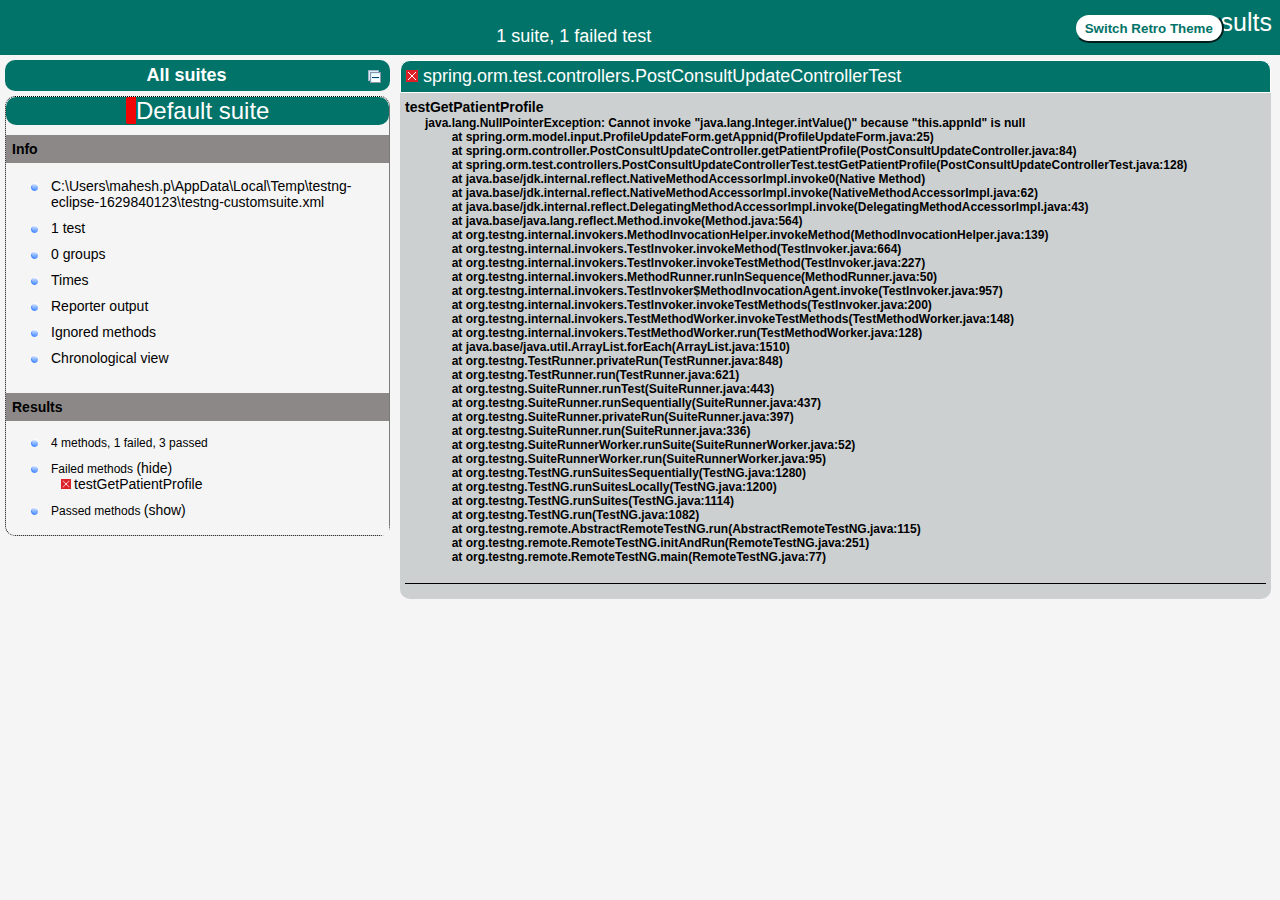
==== commit 6302e94f: "added family functionality" ====
--- a/test-output/index.html
+++ b/test-output/index.html
@@ -25,7 +25,7 @@
       <span class="top-banner-title-font">Test results</span>
       <button id="button" class="button">Switch Retro Theme</button> <!-- button -->
       <br/>
-      <span class="top-banner-font-1">1 suite, 7 failed tests</span>
+      <span class="top-banner-font-1">1 suite, 1 failed test</span>
     </div> <!-- top-banner-root -->
     <div class="navigator-root">
       <div class="navigator-suite-header">
@@ -50,7 +50,7 @@
               <ul>
                 <li>
                   <a href="#" panel-name="test-xml-Default_suite" class="navigator-link ">
-                    <span>C:\Users\mahesh.p\AppData\Local\Temp\testng-eclipse-1917773867\testng-customsuite.xml</span>
+                    <span>C:\Users\mahesh.p\AppData\Local\Temp\testng-eclipse-1629840123\testng-customsuite.xml</span>
                   </a> <!-- navigator-link  -->
                 </li>
                 <li>
@@ -92,7 +92,7 @@
               <div class="suite-section-content">
                 <ul>
                   <li>
-                    <span class="method-stats">9 methods, 7 failed,   2 passed</span>
+                    <span class="method-stats">4 methods, 1 failed,   3 passed</span>
                   </li>
                   <li>
                     <span class="method-list-title failed">Failed methods</span>
@@ -103,37 +103,7 @@
                     <div class="method-list-content failed suite-Default_suite">
                       <span>
                         <img src="failed.png" width="3%"/>
-                        <a href="#" panel-name="suite-Default_suite" title="spring.orm.test.controller.AdminControllerTest" class="method navigator-link" hash-for-method="AdminControllerTest">AdminControllerTest</a> <!-- method navigator-link -->
-                      </span>
-                      <br/>
-                      <span>
-                        <img src="failed.png" width="3%"/>
-                        <a href="#" panel-name="suite-Default_suite" title="spring.orm.test.controller.AdminControllerTest" class="method navigator-link" hash-for-method="adminReportsTest">adminReportsTest</a> <!-- method navigator-link -->
-                      </span>
-                      <br/>
-                      <span>
-                        <img src="failed.png" width="3%"/>
-                        <a href="#" panel-name="suite-Default_suite" title="spring.orm.test.controller.AdminControllerTest" class="method navigator-link" hash-for-method="basePageTest">basePageTest</a> <!-- method navigator-link -->
-                      </span>
-                      <br/>
-                      <span>
-                        <img src="failed.png" width="3%"/>
-                        <a href="#" panel-name="suite-Default_suite" title="spring.orm.test.controller.AdminControllerTest" class="method navigator-link" hash-for-method="doctorProfitDataTest">doctorProfitDataTest</a> <!-- method navigator-link -->
-                      </span>
-                      <br/>
-                      <span>
-                        <img src="failed.png" width="3%"/>
-                        <a href="#" panel-name="suite-Default_suite" title="spring.orm.test.controller.AdminControllerTest" class="method navigator-link" hash-for-method="getPatientTest">getPatientTest</a> <!-- method navigator-link -->
-                      </span>
-                      <br/>
-                      <span>
-                        <img src="failed.png" width="3%"/>
-                        <a href="#" panel-name="suite-Default_suite" title="spring.orm.test.controller.AdminControllerTest" class="method navigator-link" hash-for-method="getSpecializationTest">getSpecializationTest</a> <!-- method navigator-link -->
-                      </span>
-                      <br/>
-                      <span>
-                        <img src="failed.png" width="3%"/>
-                        <a href="#" panel-name="suite-Default_suite" title="spring.orm.test.controller.AdminControllerTest" class="method navigator-link" hash-for-method="testDateWiseProfitDataTest">testDateWiseProfitDataTest</a> <!-- method navigator-link -->
+                        <a href="#" panel-name="suite-Default_suite" title="spring.orm.test.controllers.PostConsultUpdateControllerTest" class="method navigator-link" hash-for-method="testGetPatientProfile">testGetPatientProfile</a> <!-- method navigator-link -->
                       </span>
                       <br/>
                     </div> <!-- method-list-content failed suite-Default_suite -->
@@ -147,12 +117,17 @@
                     <div class="method-list-content passed suite-Default_suite">
                       <span>
                         <img src="passed.png" width="3%"/>
-                        <a href="#" panel-name="suite-Default_suite" title="spring.orm.test.controller.AdminControllerTest" class="method navigator-link" hash-for-method="f(1, a)">f(1, a)</a> <!-- method navigator-link -->
+                        <a href="#" panel-name="suite-Default_suite" title="spring.orm.test.controllers.PostConsultUpdateControllerTest" class="method navigator-link" hash-for-method="testGetAllPrescription">testGetAllPrescription</a> <!-- method navigator-link -->
                       </span>
                       <br/>
                       <span>
                         <img src="passed.png" width="3%"/>
-                        <a href="#" panel-name="suite-Default_suite" title="spring.orm.test.controller.AdminControllerTest" class="method navigator-link" hash-for-method="f(2, b)">f(2, b)</a> <!-- method navigator-link -->
+                        <a href="#" panel-name="suite-Default_suite" title="spring.orm.test.controllers.PostConsultUpdateControllerTest" class="method navigator-link" hash-for-method="testGetPatientById">testGetPatientById</a> <!-- method navigator-link -->
+                      </span>
+                      <br/>
+                      <span>
+                        <img src="passed.png" width="3%"/>
+                        <a href="#" panel-name="suite-Default_suite" title="spring.orm.test.controllers.PostConsultUpdateControllerTest" class="method navigator-link" hash-for-method="testGetPatientId">testGetPatientId</a> <!-- method navigator-link -->
                       </span>
                       <br/>
                     </div> <!-- method-list-content passed suite-Default_suite -->
@@ -170,250 +145,18 @@
           <div class="suite-Default_suite-class-failed">
             <div class="main-panel-header rounded-window-top">
               <img src="failed.png"/>
-              <span class="class-name">spring.orm.test.controller.AdminControllerTest</span>
+              <span class="class-name">spring.orm.test.controllers.PostConsultUpdateControllerTest</span>
             </div> <!-- main-panel-header rounded-window-top -->
             <div class="main-panel-content rounded-window-bottom">
               <div class="method">
                 <div class="method-content">
-                  <a name="AdminControllerTest">
-                  </a> <!-- AdminControllerTest -->
-                  <span class="method-name">AdminControllerTest</span>
-                  <div class="stack-trace">java.lang.RuntimeException: Test not implemented
-	at spring.orm.test.controller.AdminControllerTest.AdminControllerTest(AdminControllerTest.java:58)
-	at java.base/jdk.internal.reflect.NativeMethodAccessorImpl.invoke0(Native Method)
-	at java.base/jdk.internal.reflect.NativeMethodAccessorImpl.invoke(NativeMethodAccessorImpl.java:62)
-	at java.base/jdk.internal.reflect.DelegatingMethodAccessorImpl.invoke(DelegatingMethodAccessorImpl.java:43)
-	at java.base/java.lang.reflect.Method.invoke(Method.java:564)
-	at org.testng.internal.invokers.MethodInvocationHelper.invokeMethod(MethodInvocationHelper.java:139)
-	at org.testng.internal.invokers.TestInvoker.invokeMethod(TestInvoker.java:664)
-	at org.testng.internal.invokers.TestInvoker.invokeTestMethod(TestInvoker.java:227)
-	at org.testng.internal.invokers.MethodRunner.runInSequence(MethodRunner.java:50)
-	at org.testng.internal.invokers.TestInvoker$MethodInvocationAgent.invoke(TestInvoker.java:957)
-	at org.testng.internal.invokers.TestInvoker.invokeTestMethods(TestInvoker.java:200)
-	at org.testng.internal.invokers.TestMethodWorker.invokeTestMethods(TestMethodWorker.java:148)
-	at org.testng.internal.invokers.TestMethodWorker.run(TestMethodWorker.java:128)
-	at java.base/java.util.ArrayList.forEach(ArrayList.java:1510)
-	at org.testng.TestRunner.privateRun(TestRunner.java:848)
-	at org.testng.TestRunner.run(TestRunner.java:621)
-	at org.testng.SuiteRunner.runTest(SuiteRunner.java:443)
-	at org.testng.SuiteRunner.runSequentially(SuiteRunner.java:437)
-	at org.testng.SuiteRunner.privateRun(SuiteRunner.java:397)
-	at org.testng.SuiteRunner.run(SuiteRunner.java:336)
-	at org.testng.SuiteRunnerWorker.runSuite(SuiteRunnerWorker.java:52)
-	at org.testng.SuiteRunnerWorker.run(SuiteRunnerWorker.java:95)
-	at org.testng.TestNG.runSuitesSequentially(TestNG.java:1280)
-	at org.testng.TestNG.runSuitesLocally(TestNG.java:1200)
-	at org.testng.TestNG.runSuites(TestNG.java:1114)
-	at org.testng.TestNG.run(TestNG.java:1082)
-	at org.testng.remote.AbstractRemoteTestNG.run(AbstractRemoteTestNG.java:115)
-	at org.testng.remote.RemoteTestNG.initAndRun(RemoteTestNG.java:251)
-	at org.testng.remote.RemoteTestNG.main(RemoteTestNG.java:77)
-
-</div> <!-- stack-trace -->
-                </div> <!-- method-content -->
-              </div> <!-- method -->
-              <div class="method">
-                <div class="method-content">
-                  <a name="adminReportsTest">
-                  </a> <!-- adminReportsTest -->
-                  <span class="method-name">adminReportsTest</span>
-                  <div class="stack-trace">java.lang.RuntimeException: Test not implemented
-	at spring.orm.test.controller.AdminControllerTest.adminReportsTest(AdminControllerTest.java:63)
-	at java.base/jdk.internal.reflect.NativeMethodAccessorImpl.invoke0(Native Method)
-	at java.base/jdk.internal.reflect.NativeMethodAccessorImpl.invoke(NativeMethodAccessorImpl.java:62)
-	at java.base/jdk.internal.reflect.DelegatingMethodAccessorImpl.invoke(DelegatingMethodAccessorImpl.java:43)
-	at java.base/java.lang.reflect.Method.invoke(Method.java:564)
-	at org.testng.internal.invokers.MethodInvocationHelper.invokeMethod(MethodInvocationHelper.java:139)
-	at org.testng.internal.invokers.TestInvoker.invokeMethod(TestInvoker.java:664)
-	at org.testng.internal.invokers.TestInvoker.invokeTestMethod(TestInvoker.java:227)
-	at org.testng.internal.invokers.MethodRunner.runInSequence(MethodRunner.java:50)
-	at org.testng.internal.invokers.TestInvoker$MethodInvocationAgent.invoke(TestInvoker.java:957)
-	at org.testng.internal.invokers.TestInvoker.invokeTestMethods(TestInvoker.java:200)
-	at org.testng.internal.invokers.TestMethodWorker.invokeTestMethods(TestMethodWorker.java:148)
-	at org.testng.internal.invokers.TestMethodWorker.run(TestMethodWorker.java:128)
-	at java.base/java.util.ArrayList.forEach(ArrayList.java:1510)
-	at org.testng.TestRunner.privateRun(TestRunner.java:848)
-	at org.testng.TestRunner.run(TestRunner.java:621)
-	at org.testng.SuiteRunner.runTest(SuiteRunner.java:443)
-	at org.testng.SuiteRunner.runSequentially(SuiteRunner.java:437)
-	at org.testng.SuiteRunner.privateRun(SuiteRunner.java:397)
-	at org.testng.SuiteRunner.run(SuiteRunner.java:336)
-	at org.testng.SuiteRunnerWorker.runSuite(SuiteRunnerWorker.java:52)
-	at org.testng.SuiteRunnerWorker.run(SuiteRunnerWorker.java:95)
-	at org.testng.TestNG.runSuitesSequentially(TestNG.java:1280)
-	at org.testng.TestNG.runSuitesLocally(TestNG.java:1200)
-	at org.testng.TestNG.runSuites(TestNG.java:1114)
-	at org.testng.TestNG.run(TestNG.java:1082)
-	at org.testng.remote.AbstractRemoteTestNG.run(AbstractRemoteTestNG.java:115)
-	at org.testng.remote.RemoteTestNG.initAndRun(RemoteTestNG.java:251)
-	at org.testng.remote.RemoteTestNG.main(RemoteTestNG.java:77)
-
-</div> <!-- stack-trace -->
-                </div> <!-- method-content -->
-              </div> <!-- method -->
-              <div class="method">
-                <div class="method-content">
-                  <a name="basePageTest">
-                  </a> <!-- basePageTest -->
-                  <span class="method-name">basePageTest</span>
-                  <div class="stack-trace">java.lang.RuntimeException: Test not implemented
-	at spring.orm.test.controller.AdminControllerTest.basePageTest(AdminControllerTest.java:68)
-	at java.base/jdk.internal.reflect.NativeMethodAccessorImpl.invoke0(Native Method)
-	at java.base/jdk.internal.reflect.NativeMethodAccessorImpl.invoke(NativeMethodAccessorImpl.java:62)
-	at java.base/jdk.internal.reflect.DelegatingMethodAccessorImpl.invoke(DelegatingMethodAccessorImpl.java:43)
-	at java.base/java.lang.reflect.Method.invoke(Method.java:564)
-	at org.testng.internal.invokers.MethodInvocationHelper.invokeMethod(MethodInvocationHelper.java:139)
-	at org.testng.internal.invokers.TestInvoker.invokeMethod(TestInvoker.java:664)
-	at org.testng.internal.invokers.TestInvoker.invokeTestMethod(TestInvoker.java:227)
-	at org.testng.internal.invokers.MethodRunner.runInSequence(MethodRunner.java:50)
-	at org.testng.internal.invokers.TestInvoker$MethodInvocationAgent.invoke(TestInvoker.java:957)
-	at org.testng.internal.invokers.TestInvoker.invokeTestMethods(TestInvoker.java:200)
-	at org.testng.internal.invokers.TestMethodWorker.invokeTestMethods(TestMethodWorker.java:148)
-	at org.testng.internal.invokers.TestMethodWorker.run(TestMethodWorker.java:128)
-	at java.base/java.util.ArrayList.forEach(ArrayList.java:1510)
-	at org.testng.TestRunner.privateRun(TestRunner.java:848)
-	at org.testng.TestRunner.run(TestRunner.java:621)
-	at org.testng.SuiteRunner.runTest(SuiteRunner.java:443)
-	at org.testng.SuiteRunner.runSequentially(SuiteRunner.java:437)
-	at org.testng.SuiteRunner.privateRun(SuiteRunner.java:397)
-	at org.testng.SuiteRunner.run(SuiteRunner.java:336)
-	at org.testng.SuiteRunnerWorker.runSuite(SuiteRunnerWorker.java:52)
-	at org.testng.SuiteRunnerWorker.run(SuiteRunnerWorker.java:95)
-	at org.testng.TestNG.runSuitesSequentially(TestNG.java:1280)
-	at org.testng.TestNG.runSuitesLocally(TestNG.java:1200)
-	at org.testng.TestNG.runSuites(TestNG.java:1114)
-	at org.testng.TestNG.run(TestNG.java:1082)
-	at org.testng.remote.AbstractRemoteTestNG.run(AbstractRemoteTestNG.java:115)
-	at org.testng.remote.RemoteTestNG.initAndRun(RemoteTestNG.java:251)
-	at org.testng.remote.RemoteTestNG.main(RemoteTestNG.java:77)
-
-</div> <!-- stack-trace -->
-                </div> <!-- method-content -->
-              </div> <!-- method -->
-              <div class="method">
-                <div class="method-content">
-                  <a name="doctorProfitDataTest">
-                  </a> <!-- doctorProfitDataTest -->
-                  <span class="method-name">doctorProfitDataTest</span>
-                  <div class="stack-trace">java.lang.RuntimeException: Test not implemented
-	at spring.orm.test.controller.AdminControllerTest.doctorProfitDataTest(AdminControllerTest.java:73)
-	at java.base/jdk.internal.reflect.NativeMethodAccessorImpl.invoke0(Native Method)
-	at java.base/jdk.internal.reflect.NativeMethodAccessorImpl.invoke(NativeMethodAccessorImpl.java:62)
-	at java.base/jdk.internal.reflect.DelegatingMethodAccessorImpl.invoke(DelegatingMethodAccessorImpl.java:43)
-	at java.base/java.lang.reflect.Method.invoke(Method.java:564)
-	at org.testng.internal.invokers.MethodInvocationHelper.invokeMethod(MethodInvocationHelper.java:139)
-	at org.testng.internal.invokers.TestInvoker.invokeMethod(TestInvoker.java:664)
-	at org.testng.internal.invokers.TestInvoker.invokeTestMethod(TestInvoker.java:227)
-	at org.testng.internal.invokers.MethodRunner.runInSequence(MethodRunner.java:50)
-	at org.testng.internal.invokers.TestInvoker$MethodInvocationAgent.invoke(TestInvoker.java:957)
-	at org.testng.internal.invokers.TestInvoker.invokeTestMethods(TestInvoker.java:200)
-	at org.testng.internal.invokers.TestMethodWorker.invokeTestMethods(TestMethodWorker.java:148)
-	at org.testng.internal.invokers.TestMethodWorker.run(TestMethodWorker.java:128)
-	at java.base/java.util.ArrayList.forEach(ArrayList.java:1510)
-	at org.testng.TestRunner.privateRun(TestRunner.java:848)
-	at org.testng.TestRunner.run(TestRunner.java:621)
-	at org.testng.SuiteRunner.runTest(SuiteRunner.java:443)
-	at org.testng.SuiteRunner.runSequentially(SuiteRunner.java:437)
-	at org.testng.SuiteRunner.privateRun(SuiteRunner.java:397)
-	at org.testng.SuiteRunner.run(SuiteRunner.java:336)
-	at org.testng.SuiteRunnerWorker.runSuite(SuiteRunnerWorker.java:52)
-	at org.testng.SuiteRunnerWorker.run(SuiteRunnerWorker.java:95)
-	at org.testng.TestNG.runSuitesSequentially(TestNG.java:1280)
-	at org.testng.TestNG.runSuitesLocally(TestNG.java:1200)
-	at org.testng.TestNG.runSuites(TestNG.java:1114)
-	at org.testng.TestNG.run(TestNG.java:1082)
-	at org.testng.remote.AbstractRemoteTestNG.run(AbstractRemoteTestNG.java:115)
-	at org.testng.remote.RemoteTestNG.initAndRun(RemoteTestNG.java:251)
-	at org.testng.remote.RemoteTestNG.main(RemoteTestNG.java:77)
-
-</div> <!-- stack-trace -->
-                </div> <!-- method-content -->
-              </div> <!-- method -->
-              <div class="method">
-                <div class="method-content">
-                  <a name="getPatientTest">
-                  </a> <!-- getPatientTest -->
-                  <span class="method-name">getPatientTest</span>
-                  <div class="stack-trace">java.lang.RuntimeException: Test not implemented
-	at spring.orm.test.controller.AdminControllerTest.getPatientTest(AdminControllerTest.java:78)
-	at java.base/jdk.internal.reflect.NativeMethodAccessorImpl.invoke0(Native Method)
-	at java.base/jdk.internal.reflect.NativeMethodAccessorImpl.invoke(NativeMethodAccessorImpl.java:62)
-	at java.base/jdk.internal.reflect.DelegatingMethodAccessorImpl.invoke(DelegatingMethodAccessorImpl.java:43)
-	at java.base/java.lang.reflect.Method.invoke(Method.java:564)
-	at org.testng.internal.invokers.MethodInvocationHelper.invokeMethod(MethodInvocationHelper.java:139)
-	at org.testng.internal.invokers.TestInvoker.invokeMethod(TestInvoker.java:664)
-	at org.testng.internal.invokers.TestInvoker.invokeTestMethod(TestInvoker.java:227)
-	at org.testng.internal.invokers.MethodRunner.runInSequence(MethodRunner.java:50)
-	at org.testng.internal.invokers.TestInvoker$MethodInvocationAgent.invoke(TestInvoker.java:957)
-	at org.testng.internal.invokers.TestInvoker.invokeTestMethods(TestInvoker.java:200)
-	at org.testng.internal.invokers.TestMethodWorker.invokeTestMethods(TestMethodWorker.java:148)
-	at org.testng.internal.invokers.TestMethodWorker.run(TestMethodWorker.java:128)
-	at java.base/java.util.ArrayList.forEach(ArrayList.java:1510)
-	at org.testng.TestRunner.privateRun(TestRunner.java:848)
-	at org.testng.TestRunner.run(TestRunner.java:621)
-	at org.testng.SuiteRunner.runTest(SuiteRunner.java:443)
-	at org.testng.SuiteRunner.runSequentially(SuiteRunner.java:437)
-	at org.testng.SuiteRunner.privateRun(SuiteRunner.java:397)
-	at org.testng.SuiteRunner.run(SuiteRunner.java:336)
-	at org.testng.SuiteRunnerWorker.runSuite(SuiteRunnerWorker.java:52)
-	at org.testng.SuiteRunnerWorker.run(SuiteRunnerWorker.java:95)
-	at org.testng.TestNG.runSuitesSequentially(TestNG.java:1280)
-	at org.testng.TestNG.runSuitesLocally(TestNG.java:1200)
-	at org.testng.TestNG.runSuites(TestNG.java:1114)
-	at org.testng.TestNG.run(TestNG.java:1082)
-	at org.testng.remote.AbstractRemoteTestNG.run(AbstractRemoteTestNG.java:115)
-	at org.testng.remote.RemoteTestNG.initAndRun(RemoteTestNG.java:251)
-	at org.testng.remote.RemoteTestNG.main(RemoteTestNG.java:77)
-
-</div> <!-- stack-trace -->
-                </div> <!-- method-content -->
-              </div> <!-- method -->
-              <div class="method">
-                <div class="method-content">
-                  <a name="getSpecializationTest">
-                  </a> <!-- getSpecializationTest -->
-                  <span class="method-name">getSpecializationTest</span>
-                  <div class="stack-trace">java.lang.RuntimeException: Test not implemented
-	at spring.orm.test.controller.AdminControllerTest.getSpecializationTest(AdminControllerTest.java:83)
-	at java.base/jdk.internal.reflect.NativeMethodAccessorImpl.invoke0(Native Method)
-	at java.base/jdk.internal.reflect.NativeMethodAccessorImpl.invoke(NativeMethodAccessorImpl.java:62)
-	at java.base/jdk.internal.reflect.DelegatingMethodAccessorImpl.invoke(DelegatingMethodAccessorImpl.java:43)
-	at java.base/java.lang.reflect.Method.invoke(Method.java:564)
-	at org.testng.internal.invokers.MethodInvocationHelper.invokeMethod(MethodInvocationHelper.java:139)
-	at org.testng.internal.invokers.TestInvoker.invokeMethod(TestInvoker.java:664)
-	at org.testng.internal.invokers.TestInvoker.invokeTestMethod(TestInvoker.java:227)
-	at org.testng.internal.invokers.MethodRunner.runInSequence(MethodRunner.java:50)
-	at org.testng.internal.invokers.TestInvoker$MethodInvocationAgent.invoke(TestInvoker.java:957)
-	at org.testng.internal.invokers.TestInvoker.invokeTestMethods(TestInvoker.java:200)
-	at org.testng.internal.invokers.TestMethodWorker.invokeTestMethods(TestMethodWorker.java:148)
-	at org.testng.internal.invokers.TestMethodWorker.run(TestMethodWorker.java:128)
-	at java.base/java.util.ArrayList.forEach(ArrayList.java:1510)
-	at org.testng.TestRunner.privateRun(TestRunner.java:848)
-	at org.testng.TestRunner.run(TestRunner.java:621)
-	at org.testng.SuiteRunner.runTest(SuiteRunner.java:443)
-	at org.testng.SuiteRunner.runSequentially(SuiteRunner.java:437)
-	at org.testng.SuiteRunner.privateRun(SuiteRunner.java:397)
-	at org.testng.SuiteRunner.run(SuiteRunner.java:336)
-	at org.testng.SuiteRunnerWorker.runSuite(SuiteRunnerWorker.java:52)
-	at org.testng.SuiteRunnerWorker.run(SuiteRunnerWorker.java:95)
-	at org.testng.TestNG.runSuitesSequentially(TestNG.java:1280)
-	at org.testng.TestNG.runSuitesLocally(TestNG.java:1200)
-	at org.testng.TestNG.runSuites(TestNG.java:1114)
-	at org.testng.TestNG.run(TestNG.java:1082)
-	at org.testng.remote.AbstractRemoteTestNG.run(AbstractRemoteTestNG.java:115)
-	at org.testng.remote.RemoteTestNG.initAndRun(RemoteTestNG.java:251)
-	at org.testng.remote.RemoteTestNG.main(RemoteTestNG.java:77)
-
-</div> <!-- stack-trace -->
-                </div> <!-- method-content -->
-              </div> <!-- method -->
-              <div class="method">
-                <div class="method-content">
-                  <a name="testDateWiseProfitDataTest">
-                  </a> <!-- testDateWiseProfitDataTest -->
-                  <span class="method-name">testDateWiseProfitDataTest</span>
-                  <div class="stack-trace">java.lang.RuntimeException: Test not implemented
-	at spring.orm.test.controller.AdminControllerTest.testDateWiseProfitDataTest(AdminControllerTest.java:88)
+                  <a name="testGetPatientProfile">
+                  </a> <!-- testGetPatientProfile -->
+                  <span class="method-name">testGetPatientProfile</span>
+                  <div class="stack-trace">java.lang.NullPointerException: Cannot invoke &quot;java.lang.Integer.intValue()&quot; because &quot;this.appnId&quot; is null
+	at spring.orm.model.input.ProfileUpdateForm.getAppnid(ProfileUpdateForm.java:25)
+	at spring.orm.controller.PostConsultUpdateController.getPatientProfile(PostConsultUpdateController.java:84)
+	at spring.orm.test.controllers.PostConsultUpdateControllerTest.testGetPatientProfile(PostConsultUpdateControllerTest.java:128)
 	at java.base/jdk.internal.reflect.NativeMethodAccessorImpl.invoke0(Native Method)
 	at java.base/jdk.internal.reflect.NativeMethodAccessorImpl.invoke(NativeMethodAccessorImpl.java:62)
 	at java.base/jdk.internal.reflect.DelegatingMethodAccessorImpl.invoke(DelegatingMethodAccessorImpl.java:43)
@@ -451,23 +194,28 @@
           <div class="suite-Default_suite-class-passed">
             <div class="main-panel-header rounded-window-top">
               <img src="passed.png"/>
-              <span class="class-name">spring.orm.test.controller.AdminControllerTest</span>
+              <span class="class-name">spring.orm.test.controllers.PostConsultUpdateControllerTest</span>
             </div> <!-- main-panel-header rounded-window-top -->
             <div class="main-panel-content rounded-window-bottom">
               <div class="method">
                 <div class="method-content">
-                  <a name="f(1, a)">
-                  </a> <!-- f(1, a) -->
-                  <span class="method-name">f</span>
-                  <span class="parameters">(1,a)</span>
+                  <a name="testGetAllPrescription">
+                  </a> <!-- testGetAllPrescription -->
+                  <span class="method-name">testGetAllPrescription</span>
                 </div> <!-- method-content -->
               </div> <!-- method -->
               <div class="method">
                 <div class="method-content">
-                  <a name="f(2, b)">
-                  </a> <!-- f(2, b) -->
-                  <span class="method-name">f</span>
-                  <span class="parameters">(2,b)</span>
+                  <a name="testGetPatientById">
+                  </a> <!-- testGetPatientById -->
+                  <span class="method-name">testGetPatientById</span>
+                </div> <!-- method-content -->
+              </div> <!-- method -->
+              <div class="method">
+                <div class="method-content">
+                  <a name="testGetPatientId">
+                  </a> <!-- testGetPatientId -->
+                  <span class="method-name">testGetPatientId</span>
                 </div> <!-- method-content -->
               </div> <!-- method -->
             </div> <!-- main-panel-content rounded-window-bottom -->
@@ -475,7 +223,7 @@
         </div> <!-- panel Default_suite -->
         <div panel-name="test-xml-Default_suite" class="panel">
           <div class="main-panel-header rounded-window-top">
-            <span class="header-content">C:\Users\mahesh.p\AppData\Local\Temp\testng-eclipse-1917773867\testng-customsuite.xml</span>
+            <span class="header-content">C:\Users\mahesh.p\AppData\Local\Temp\testng-eclipse-1629840123\testng-customsuite.xml</span>
           </div> <!-- main-panel-header rounded-window-top -->
           <div class="main-panel-content rounded-window-bottom">
             <pre>
@@ -484,7 +232,7 @@
 &lt;suite name=&quot;Default suite&quot; guice-stage=&quot;DEVELOPMENT&quot;&gt;
   &lt;test thread-count=&quot;5&quot; name=&quot;Default test&quot; verbose=&quot;2&quot;&gt;
     &lt;classes&gt;
-      &lt;class name=&quot;spring.orm.test.controller.AdminControllerTest&quot;/&gt;
+      &lt;class name=&quot;spring.orm.test.controllers.PostConsultUpdateControllerTest&quot;/&gt;
     &lt;/classes&gt;
   &lt;/test&gt; &lt;!-- Default test --&gt;
 &lt;/suite&gt; &lt;!-- Default suite --&gt;
@@ -524,48 +272,28 @@
 data.addColumn('string', 'Method');
 data.addColumn('string', 'Class');
 data.addColumn('number', 'Time (ms)');
-data.addRows(9);
+data.addRows(4);
 data.setCell(0, 0, 0)
-data.setCell(0, 1, 'AdminControllerTest')
-data.setCell(0, 2, 'spring.orm.test.controller.AdminControllerTest')
-data.setCell(0, 3, 4);
+data.setCell(0, 1, 'testGetPatientProfile')
+data.setCell(0, 2, 'spring.orm.test.controllers.PostConsultUpdateControllerTest')
+data.setCell(0, 3, 62);
 data.setCell(1, 0, 1)
-data.setCell(1, 1, 'f')
-data.setCell(1, 2, 'spring.orm.test.controller.AdminControllerTest')
-data.setCell(1, 3, 2);
+data.setCell(1, 1, 'testGetPatientById')
+data.setCell(1, 2, 'spring.orm.test.controllers.PostConsultUpdateControllerTest')
+data.setCell(1, 3, 33);
 data.setCell(2, 0, 2)
-data.setCell(2, 1, 'getSpecializationTest')
-data.setCell(2, 2, 'spring.orm.test.controller.AdminControllerTest')
-data.setCell(2, 3, 1);
+data.setCell(2, 1, 'testGetAllPrescription')
+data.setCell(2, 2, 'spring.orm.test.controllers.PostConsultUpdateControllerTest')
+data.setCell(2, 3, 30);
 data.setCell(3, 0, 3)
-data.setCell(3, 1, 'adminReportsTest')
-data.setCell(3, 2, 'spring.orm.test.controller.AdminControllerTest')
+data.setCell(3, 1, 'testGetPatientId')
+data.setCell(3, 2, 'spring.orm.test.controllers.PostConsultUpdateControllerTest')
 data.setCell(3, 3, 1);
-data.setCell(4, 0, 4)
-data.setCell(4, 1, 'doctorProfitDataTest')
-data.setCell(4, 2, 'spring.orm.test.controller.AdminControllerTest')
-data.setCell(4, 3, 1);
-data.setCell(5, 0, 5)
-data.setCell(5, 1, 'basePageTest')
-data.setCell(5, 2, 'spring.orm.test.controller.AdminControllerTest')
-data.setCell(5, 3, 1);
-data.setCell(6, 0, 6)
-data.setCell(6, 1, 'getPatientTest')
-data.setCell(6, 2, 'spring.orm.test.controller.AdminControllerTest')
-data.setCell(6, 3, 1);
-data.setCell(7, 0, 7)
-data.setCell(7, 1, 'testDateWiseProfitDataTest')
-data.setCell(7, 2, 'spring.orm.test.controller.AdminControllerTest')
-data.setCell(7, 3, 1);
-data.setCell(8, 0, 8)
-data.setCell(8, 1, 'f')
-data.setCell(8, 2, 'spring.orm.test.controller.AdminControllerTest')
-data.setCell(8, 3, 0);
 window.suiteTableData['Default_suite']= { tableData: data, tableDiv: 'times-div-Default_suite'}
 return data;
 }
               </script>
-              <span class="suite-total-time">Total running time: 12 ms</span>
+              <span class="suite-total-time">Total running time: 126 ms</span>
               <div id="times-div-Default_suite">
               </div> <!-- times-div-Default_suite -->
             </div> <!-- times-div -->
@@ -591,153 +319,41 @@
           </div> <!-- main-panel-header rounded-window-top -->
           <div class="main-panel-content rounded-window-bottom">
             <div class="chronological-class">
-              <div class="chronological-class-name">spring.orm.test.controller.AdminControllerTest</div> <!-- chronological-class-name -->
-              <div class="configuration-suite before">
-                <span class="method-name">beforeSuite</span>
+              <div class="chronological-class-name">spring.orm.test.controllers.PostConsultUpdateControllerTest</div> <!-- chronological-class-name -->
+              <div class="configuration-method before">
+                <span class="method-name">setUp</span>
                 <span class="method-start">0 ms</span>
-              </div> <!-- configuration-suite before -->
-              <div class="configuration-test before">
-                <span class="method-name">beforeTest</span>
-                <span class="method-start">14 ms</span>
-              </div> <!-- configuration-test before -->
-              <div class="configuration-class before">
-                <span class="method-name">beforeClass</span>
-                <span class="method-start">24 ms</span>
-              </div> <!-- configuration-class before -->
+              </div> <!-- configuration-method before -->
+              <div class="test-method">
+                <span class="method-name">testGetAllPrescription</span>
+                <span class="method-start">488 ms</span>
+              </div> <!-- test-method -->
               <div class="configuration-method before">
-                <span class="method-name">beforeMethod</span>
-                <span class="method-start">31 ms</span>
+                <span class="method-name">setUp</span>
+                <span class="method-start">520 ms</span>
+              </div> <!-- configuration-method before -->
+              <div class="test-method">
+                <span class="method-name">testGetPatientById</span>
+                <span class="method-start">523 ms</span>
+              </div> <!-- test-method -->
+              <div class="configuration-method before">
+                <span class="method-name">setUp</span>
+                <span class="method-start">558 ms</span>
+              </div> <!-- configuration-method before -->
+              <div class="test-method">
+                <span class="method-name">testGetPatientId</span>
+                <span class="method-start">559 ms</span>
+              </div> <!-- test-method -->
+              <div class="configuration-method before">
+                <span class="method-name">setUp</span>
+                <span class="method-start">562 ms</span>
               </div> <!-- configuration-method before -->
               <div class="test-method">
                 <img src="failed.png">
                 </img>
-                <span class="method-name">AdminControllerTest</span>
-                <span class="method-start">31 ms</span>
+                <span class="method-name">testGetPatientProfile</span>
+                <span class="method-start">563 ms</span>
               </div> <!-- test-method -->
-              <div class="configuration-method after">
-                <span class="method-name">afterMethod</span>
-                <span class="method-start">38 ms</span>
-              </div> <!-- configuration-method after -->
-              <div class="configuration-method before">
-                <span class="method-name">beforeMethod</span>
-                <span class="method-start">39 ms</span>
-              </div> <!-- configuration-method before -->
-              <div class="test-method">
-                <img src="failed.png">
-                </img>
-                <span class="method-name">adminReportsTest</span>
-                <span class="method-start">40 ms</span>
-              </div> <!-- test-method -->
-              <div class="configuration-method after">
-                <span class="method-name">afterMethod</span>
-                <span class="method-start">42 ms</span>
-              </div> <!-- configuration-method after -->
-              <div class="configuration-method before">
-                <span class="method-name">beforeMethod</span>
-                <span class="method-start">43 ms</span>
-              </div> <!-- configuration-method before -->
-              <div class="test-method">
-                <img src="failed.png">
-                </img>
-                <span class="method-name">basePageTest</span>
-                <span class="method-start">43 ms</span>
-              </div> <!-- test-method -->
-              <div class="configuration-method after">
-                <span class="method-name">afterMethod</span>
-                <span class="method-start">45 ms</span>
-              </div> <!-- configuration-method after -->
-              <div class="configuration-method before">
-                <span class="method-name">beforeMethod</span>
-                <span class="method-start">46 ms</span>
-              </div> <!-- configuration-method before -->
-              <div class="test-method">
-                <img src="failed.png">
-                </img>
-                <span class="method-name">doctorProfitDataTest</span>
-                <span class="method-start">46 ms</span>
-              </div> <!-- test-method -->
-              <div class="configuration-method after">
-                <span class="method-name">afterMethod</span>
-                <span class="method-start">48 ms</span>
-              </div> <!-- configuration-method after -->
-              <div class="configuration-method before">
-                <span class="method-name">beforeMethod</span>
-                <span class="method-start">52 ms</span>
-              </div> <!-- configuration-method before -->
-              <div class="test-method">
-                <span class="method-name">f(1, a)</span>
-                <span class="method-start">52 ms</span>
-              </div> <!-- test-method -->
-              <div class="configuration-method after">
-                <span class="method-name">afterMethod</span>
-                <span class="method-start">55 ms</span>
-              </div> <!-- configuration-method after -->
-              <div class="configuration-method before">
-                <span class="method-name">beforeMethod</span>
-                <span class="method-start">56 ms</span>
-              </div> <!-- configuration-method before -->
-              <div class="test-method">
-                <span class="method-name">f(2, b)</span>
-                <span class="method-start">57 ms</span>
-              </div> <!-- test-method -->
-              <div class="configuration-method after">
-                <span class="method-name">afterMethod</span>
-                <span class="method-start">58 ms</span>
-              </div> <!-- configuration-method after -->
-              <div class="configuration-method before">
-                <span class="method-name">beforeMethod</span>
-                <span class="method-start">59 ms</span>
-              </div> <!-- configuration-method before -->
-              <div class="test-method">
-                <img src="failed.png">
-                </img>
-                <span class="method-name">getPatientTest</span>
-                <span class="method-start">60 ms</span>
-              </div> <!-- test-method -->
-              <div class="configuration-method after">
-                <span class="method-name">afterMethod</span>
-                <span class="method-start">62 ms</span>
-              </div> <!-- configuration-method after -->
-              <div class="configuration-method before">
-                <span class="method-name">beforeMethod</span>
-                <span class="method-start">63 ms</span>
-              </div> <!-- configuration-method before -->
-              <div class="test-method">
-                <img src="failed.png">
-                </img>
-                <span class="method-name">getSpecializationTest</span>
-                <span class="method-start">63 ms</span>
-              </div> <!-- test-method -->
-              <div class="configuration-method after">
-                <span class="method-name">afterMethod</span>
-                <span class="method-start">65 ms</span>
-              </div> <!-- configuration-method after -->
-              <div class="test-method">
-                <img src="failed.png">
-                </img>
-                <span class="method-name">testDateWiseProfitDataTest</span>
-                <span class="method-start">66 ms</span>
-              </div> <!-- test-method -->
-              <div class="configuration-method before">
-                <span class="method-name">beforeMethod</span>
-                <span class="method-start">66 ms</span>
-              </div> <!-- configuration-method before -->
-              <div class="configuration-method after">
-                <span class="method-name">afterMethod</span>
-                <span class="method-start">68 ms</span>
-              </div> <!-- configuration-method after -->
-              <div class="configuration-class after">
-                <span class="method-name">afterClass</span>
-                <span class="method-start">69 ms</span>
-              </div> <!-- configuration-class after -->
-              <div class="configuration-test after">
-                <span class="method-name">afterTest</span>
-                <span class="method-start">70 ms</span>
-              </div> <!-- configuration-test after -->
-              <div class="configuration-suite after">
-                <span class="method-name">afterSuite</span>
-                <span class="method-start">111 ms</span>
-              </div> <!-- configuration-suite after -->
           </div> <!-- main-panel-content rounded-window-bottom -->
         </div> <!-- panel -->
       </div> <!-- main-panel-root -->
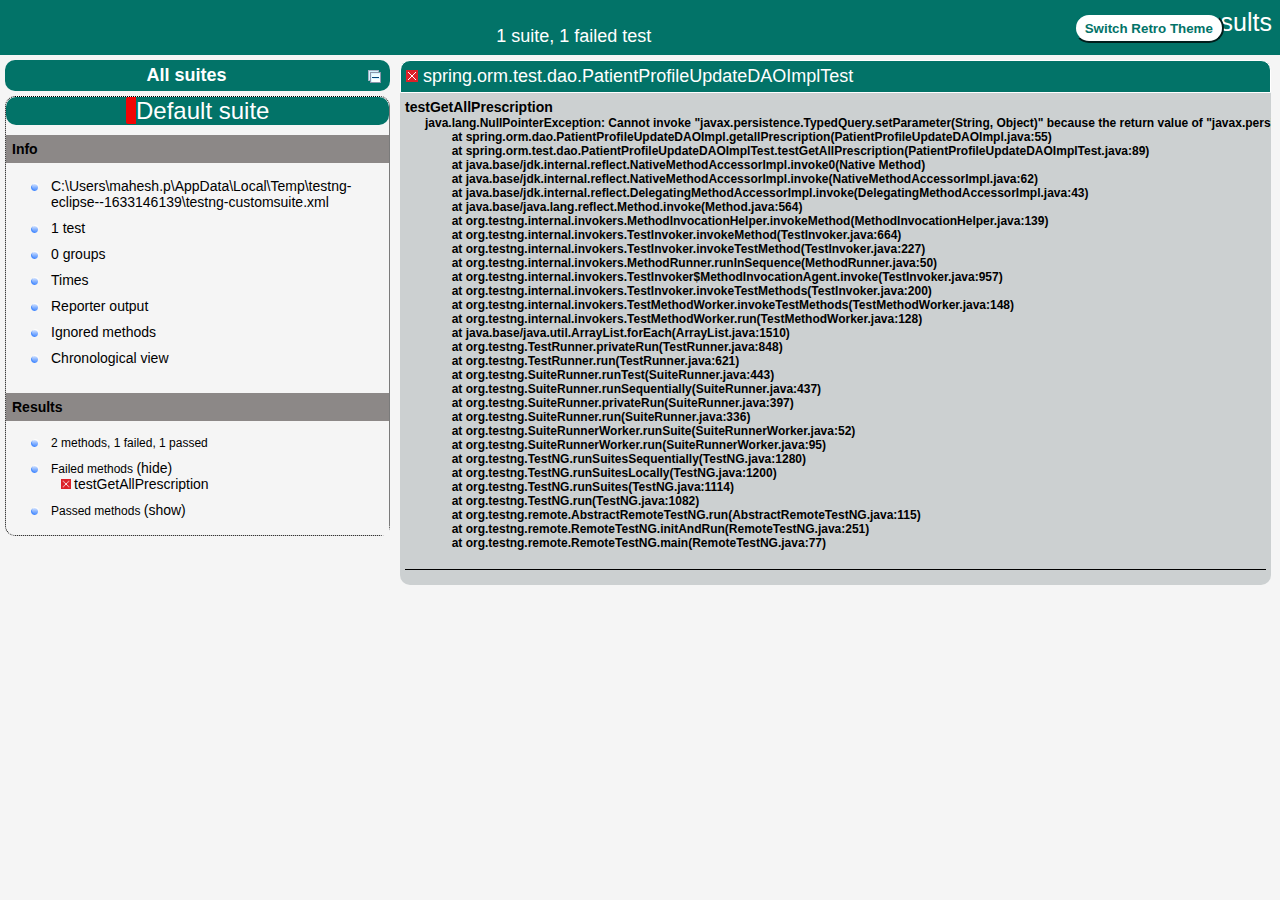
==== commit 92d9afc7: "unittesting at services,semi dao" ====
--- a/test-output/index.html
+++ b/test-output/index.html
@@ -50,7 +50,7 @@
               <ul>
                 <li>
                   <a href="#" panel-name="test-xml-Default_suite" class="navigator-link ">
-                    <span>C:\Users\mahesh.p\AppData\Local\Temp\testng-eclipse-1629840123\testng-customsuite.xml</span>
+                    <span>C:\Users\mahesh.p\AppData\Local\Temp\testng-eclipse--1633146139\testng-customsuite.xml</span>
                   </a> <!-- navigator-link  -->
                 </li>
                 <li>
@@ -92,7 +92,7 @@
               <div class="suite-section-content">
                 <ul>
                   <li>
-                    <span class="method-stats">4 methods, 1 failed,   3 passed</span>
+                    <span class="method-stats">2 methods, 1 failed,   1 passed</span>
                   </li>
                   <li>
                     <span class="method-list-title failed">Failed methods</span>
@@ -103,7 +103,7 @@
                     <div class="method-list-content failed suite-Default_suite">
                       <span>
                         <img src="failed.png" width="3%"/>
-                        <a href="#" panel-name="suite-Default_suite" title="spring.orm.test.controllers.PostConsultUpdateControllerTest" class="method navigator-link" hash-for-method="testGetPatientProfile">testGetPatientProfile</a> <!-- method navigator-link -->
+                        <a href="#" panel-name="suite-Default_suite" title="spring.orm.test.dao.PatientProfileUpdateDAOImplTest" class="method navigator-link" hash-for-method="testGetAllPrescription">testGetAllPrescription</a> <!-- method navigator-link -->
                       </span>
                       <br/>
                     </div> <!-- method-list-content failed suite-Default_suite -->
@@ -117,17 +117,7 @@
                     <div class="method-list-content passed suite-Default_suite">
                       <span>
                         <img src="passed.png" width="3%"/>
-                        <a href="#" panel-name="suite-Default_suite" title="spring.orm.test.controllers.PostConsultUpdateControllerTest" class="method navigator-link" hash-for-method="testGetAllPrescription">testGetAllPrescription</a> <!-- method navigator-link -->
-                      </span>
-                      <br/>
-                      <span>
-                        <img src="passed.png" width="3%"/>
-                        <a href="#" panel-name="suite-Default_suite" title="spring.orm.test.controllers.PostConsultUpdateControllerTest" class="method navigator-link" hash-for-method="testGetPatientById">testGetPatientById</a> <!-- method navigator-link -->
-                      </span>
-                      <br/>
-                      <span>
-                        <img src="passed.png" width="3%"/>
-                        <a href="#" panel-name="suite-Default_suite" title="spring.orm.test.controllers.PostConsultUpdateControllerTest" class="method navigator-link" hash-for-method="testGetPatientId">testGetPatientId</a> <!-- method navigator-link -->
+                        <a href="#" panel-name="suite-Default_suite" title="spring.orm.test.dao.PatientProfileUpdateDAOImplTest" class="method navigator-link" hash-for-method="testSave">testSave</a> <!-- method navigator-link -->
                       </span>
                       <br/>
                     </div> <!-- method-list-content passed suite-Default_suite -->
@@ -145,18 +135,17 @@
           <div class="suite-Default_suite-class-failed">
             <div class="main-panel-header rounded-window-top">
               <img src="failed.png"/>
-              <span class="class-name">spring.orm.test.controllers.PostConsultUpdateControllerTest</span>
+              <span class="class-name">spring.orm.test.dao.PatientProfileUpdateDAOImplTest</span>
             </div> <!-- main-panel-header rounded-window-top -->
             <div class="main-panel-content rounded-window-bottom">
               <div class="method">
                 <div class="method-content">
-                  <a name="testGetPatientProfile">
-                  </a> <!-- testGetPatientProfile -->
-                  <span class="method-name">testGetPatientProfile</span>
-                  <div class="stack-trace">java.lang.NullPointerException: Cannot invoke &quot;java.lang.Integer.intValue()&quot; because &quot;this.appnId&quot; is null
-	at spring.orm.model.input.ProfileUpdateForm.getAppnid(ProfileUpdateForm.java:25)
-	at spring.orm.controller.PostConsultUpdateController.getPatientProfile(PostConsultUpdateController.java:84)
-	at spring.orm.test.controllers.PostConsultUpdateControllerTest.testGetPatientProfile(PostConsultUpdateControllerTest.java:128)
+                  <a name="testGetAllPrescription">
+                  </a> <!-- testGetAllPrescription -->
+                  <span class="method-name">testGetAllPrescription</span>
+                  <div class="stack-trace">java.lang.NullPointerException: Cannot invoke &quot;javax.persistence.TypedQuery.setParameter(String, Object)&quot; because the return value of &quot;javax.persistence.EntityManager.createQuery(String, java.lang.Class)&quot; is null
+	at spring.orm.dao.PatientProfileUpdateDAOImpl.getallPrescription(PatientProfileUpdateDAOImpl.java:55)
+	at spring.orm.test.dao.PatientProfileUpdateDAOImplTest.testGetAllPrescription(PatientProfileUpdateDAOImplTest.java:89)
 	at java.base/jdk.internal.reflect.NativeMethodAccessorImpl.invoke0(Native Method)
 	at java.base/jdk.internal.reflect.NativeMethodAccessorImpl.invoke(NativeMethodAccessorImpl.java:62)
 	at java.base/jdk.internal.reflect.DelegatingMethodAccessorImpl.invoke(DelegatingMethodAccessorImpl.java:43)
@@ -194,28 +183,14 @@
           <div class="suite-Default_suite-class-passed">
             <div class="main-panel-header rounded-window-top">
               <img src="passed.png"/>
-              <span class="class-name">spring.orm.test.controllers.PostConsultUpdateControllerTest</span>
+              <span class="class-name">spring.orm.test.dao.PatientProfileUpdateDAOImplTest</span>
             </div> <!-- main-panel-header rounded-window-top -->
             <div class="main-panel-content rounded-window-bottom">
               <div class="method">
                 <div class="method-content">
-                  <a name="testGetAllPrescription">
-                  </a> <!-- testGetAllPrescription -->
-                  <span class="method-name">testGetAllPrescription</span>
-                </div> <!-- method-content -->
-              </div> <!-- method -->
-              <div class="method">
-                <div class="method-content">
-                  <a name="testGetPatientById">
-                  </a> <!-- testGetPatientById -->
-                  <span class="method-name">testGetPatientById</span>
-                </div> <!-- method-content -->
-              </div> <!-- method -->
-              <div class="method">
-                <div class="method-content">
-                  <a name="testGetPatientId">
-                  </a> <!-- testGetPatientId -->
-                  <span class="method-name">testGetPatientId</span>
+                  <a name="testSave">
+                  </a> <!-- testSave -->
+                  <span class="method-name">testSave</span>
                 </div> <!-- method-content -->
               </div> <!-- method -->
             </div> <!-- main-panel-content rounded-window-bottom -->
@@ -223,7 +198,7 @@
         </div> <!-- panel Default_suite -->
         <div panel-name="test-xml-Default_suite" class="panel">
           <div class="main-panel-header rounded-window-top">
-            <span class="header-content">C:\Users\mahesh.p\AppData\Local\Temp\testng-eclipse-1629840123\testng-customsuite.xml</span>
+            <span class="header-content">C:\Users\mahesh.p\AppData\Local\Temp\testng-eclipse--1633146139\testng-customsuite.xml</span>
           </div> <!-- main-panel-header rounded-window-top -->
           <div class="main-panel-content rounded-window-bottom">
             <pre>
@@ -232,7 +207,7 @@
 &lt;suite name=&quot;Default suite&quot; guice-stage=&quot;DEVELOPMENT&quot;&gt;
   &lt;test thread-count=&quot;5&quot; name=&quot;Default test&quot; verbose=&quot;2&quot;&gt;
     &lt;classes&gt;
-      &lt;class name=&quot;spring.orm.test.controllers.PostConsultUpdateControllerTest&quot;/&gt;
+      &lt;class name=&quot;spring.orm.test.dao.PatientProfileUpdateDAOImplTest&quot;/&gt;
     &lt;/classes&gt;
   &lt;/test&gt; &lt;!-- Default test --&gt;
 &lt;/suite&gt; &lt;!-- Default suite --&gt;
@@ -272,28 +247,20 @@
 data.addColumn('string', 'Method');
 data.addColumn('string', 'Class');
 data.addColumn('number', 'Time (ms)');
-data.addRows(4);
+data.addRows(2);
 data.setCell(0, 0, 0)
-data.setCell(0, 1, 'testGetPatientProfile')
-data.setCell(0, 2, 'spring.orm.test.controllers.PostConsultUpdateControllerTest')
-data.setCell(0, 3, 62);
+data.setCell(0, 1, 'testGetAllPrescription')
+data.setCell(0, 2, 'spring.orm.test.dao.PatientProfileUpdateDAOImplTest')
+data.setCell(0, 3, 50);
 data.setCell(1, 0, 1)
-data.setCell(1, 1, 'testGetPatientById')
-data.setCell(1, 2, 'spring.orm.test.controllers.PostConsultUpdateControllerTest')
-data.setCell(1, 3, 33);
-data.setCell(2, 0, 2)
-data.setCell(2, 1, 'testGetAllPrescription')
-data.setCell(2, 2, 'spring.orm.test.controllers.PostConsultUpdateControllerTest')
-data.setCell(2, 3, 30);
-data.setCell(3, 0, 3)
-data.setCell(3, 1, 'testGetPatientId')
-data.setCell(3, 2, 'spring.orm.test.controllers.PostConsultUpdateControllerTest')
-data.setCell(3, 3, 1);
+data.setCell(1, 1, 'testSave')
+data.setCell(1, 2, 'spring.orm.test.dao.PatientProfileUpdateDAOImplTest')
+data.setCell(1, 3, 5);
 window.suiteTableData['Default_suite']= { tableData: data, tableDiv: 'times-div-Default_suite'}
 return data;
 }
               </script>
-              <span class="suite-total-time">Total running time: 126 ms</span>
+              <span class="suite-total-time">Total running time: 55 ms</span>
               <div id="times-div-Default_suite">
               </div> <!-- times-div-Default_suite -->
             </div> <!-- times-div -->
@@ -319,40 +286,16 @@
           </div> <!-- main-panel-header rounded-window-top -->
           <div class="main-panel-content rounded-window-bottom">
             <div class="chronological-class">
-              <div class="chronological-class-name">spring.orm.test.controllers.PostConsultUpdateControllerTest</div> <!-- chronological-class-name -->
-              <div class="configuration-method before">
-                <span class="method-name">setUp</span>
-                <span class="method-start">0 ms</span>
-              </div> <!-- configuration-method before -->
-              <div class="test-method">
-                <span class="method-name">testGetAllPrescription</span>
-                <span class="method-start">488 ms</span>
-              </div> <!-- test-method -->
-              <div class="configuration-method before">
-                <span class="method-name">setUp</span>
-                <span class="method-start">520 ms</span>
-              </div> <!-- configuration-method before -->
-              <div class="test-method">
-                <span class="method-name">testGetPatientById</span>
-                <span class="method-start">523 ms</span>
-              </div> <!-- test-method -->
-              <div class="configuration-method before">
-                <span class="method-name">setUp</span>
-                <span class="method-start">558 ms</span>
-              </div> <!-- configuration-method before -->
-              <div class="test-method">
-                <span class="method-name">testGetPatientId</span>
-                <span class="method-start">559 ms</span>
-              </div> <!-- test-method -->
-              <div class="configuration-method before">
-                <span class="method-name">setUp</span>
-                <span class="method-start">562 ms</span>
-              </div> <!-- configuration-method before -->
+              <div class="chronological-class-name">spring.orm.test.dao.PatientProfileUpdateDAOImplTest</div> <!-- chronological-class-name -->
               <div class="test-method">
                 <img src="failed.png">
                 </img>
-                <span class="method-name">testGetPatientProfile</span>
-                <span class="method-start">563 ms</span>
+                <span class="method-name">testGetAllPrescription</span>
+                <span class="method-start">0 ms</span>
+              </div> <!-- test-method -->
+              <div class="test-method">
+                <span class="method-name">testSave</span>
+                <span class="method-start">54 ms</span>
               </div> <!-- test-method -->
           </div> <!-- main-panel-content rounded-window-bottom -->
         </div> <!-- panel -->
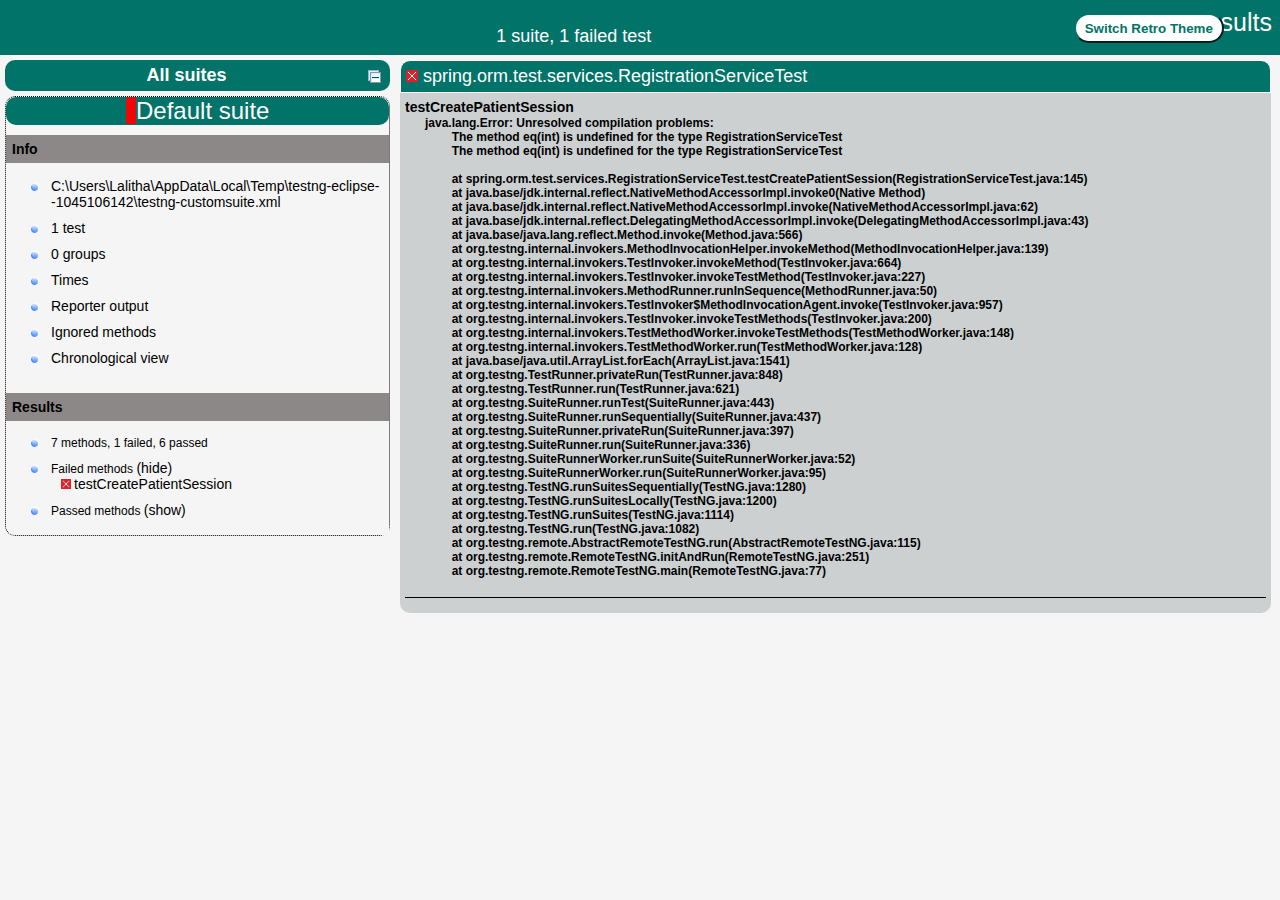
==== commit 261a13ed: "up to tessing in serviecs" ====
--- a/test-output/index.html
+++ b/test-output/index.html
@@ -50,7 +50,7 @@
               <ul>
                 <li>
                   <a href="#" panel-name="test-xml-Default_suite" class="navigator-link ">
-                    <span>C:\Users\mahesh.p\AppData\Local\Temp\testng-eclipse--1633146139\testng-customsuite.xml</span>
+                    <span>C:\Users\Lalitha\AppData\Local\Temp\testng-eclipse--1045106142\testng-customsuite.xml</span>
                   </a> <!-- navigator-link  -->
                 </li>
                 <li>
@@ -92,7 +92,7 @@
               <div class="suite-section-content">
                 <ul>
                   <li>
-                    <span class="method-stats">2 methods, 1 failed,   1 passed</span>
+                    <span class="method-stats">7 methods, 1 failed,   6 passed</span>
                   </li>
                   <li>
                     <span class="method-list-title failed">Failed methods</span>
@@ -103,7 +103,7 @@
                     <div class="method-list-content failed suite-Default_suite">
                       <span>
                         <img src="failed.png" width="3%"/>
-                        <a href="#" panel-name="suite-Default_suite" title="spring.orm.test.dao.PatientProfileUpdateDAOImplTest" class="method navigator-link" hash-for-method="testGetAllPrescription">testGetAllPrescription</a> <!-- method navigator-link -->
+                        <a href="#" panel-name="suite-Default_suite" title="spring.orm.test.services.RegistrationServiceTest" class="method navigator-link" hash-for-method="testCreatePatientSession">testCreatePatientSession</a> <!-- method navigator-link -->
                       </span>
                       <br/>
                     </div> <!-- method-list-content failed suite-Default_suite -->
@@ -117,7 +117,32 @@
                     <div class="method-list-content passed suite-Default_suite">
                       <span>
                         <img src="passed.png" width="3%"/>
-                        <a href="#" panel-name="suite-Default_suite" title="spring.orm.test.dao.PatientProfileUpdateDAOImplTest" class="method navigator-link" hash-for-method="testSave">testSave</a> <!-- method navigator-link -->
+                        <a href="#" panel-name="suite-Default_suite" title="spring.orm.test.services.RegistrationServiceTest" class="method navigator-link" hash-for-method="testGetPatientDetails">testGetPatientDetails</a> <!-- method navigator-link -->
+                      </span>
+                      <br/>
+                      <span>
+                        <img src="passed.png" width="3%"/>
+                        <a href="#" panel-name="suite-Default_suite" title="spring.orm.test.services.RegistrationServiceTest" class="method navigator-link" hash-for-method="testGetUser">testGetUser</a> <!-- method navigator-link -->
+                      </span>
+                      <br/>
+                      <span>
+                        <img src="passed.png" width="3%"/>
+                        <a href="#" panel-name="suite-Default_suite" title="spring.orm.test.services.RegistrationServiceTest" class="method navigator-link" hash-for-method="testIsUsernameAvailable">testIsUsernameAvailable</a> <!-- method navigator-link -->
+                      </span>
+                      <br/>
+                      <span>
+                        <img src="passed.png" width="3%"/>
+                        <a href="#" panel-name="suite-Default_suite" title="spring.orm.test.services.RegistrationServiceTest" class="method navigator-link" hash-for-method="testRegisterPatient">testRegisterPatient</a> <!-- method navigator-link -->
+                      </span>
+                      <br/>
+                      <span>
+                        <img src="passed.png" width="3%"/>
+                        <a href="#" panel-name="suite-Default_suite" title="spring.orm.test.services.RegistrationServiceTest" class="method navigator-link" hash-for-method="testStorePatientSession">testStorePatientSession</a> <!-- method navigator-link -->
+                      </span>
+                      <br/>
+                      <span>
+                        <img src="passed.png" width="3%"/>
+                        <a href="#" panel-name="suite-Default_suite" title="spring.orm.test.services.RegistrationServiceTest" class="method navigator-link" hash-for-method="testUpdateUser">testUpdateUser</a> <!-- method navigator-link -->
                       </span>
                       <br/>
                     </div> <!-- method-list-content passed suite-Default_suite -->
@@ -135,21 +160,23 @@
           <div class="suite-Default_suite-class-failed">
             <div class="main-panel-header rounded-window-top">
               <img src="failed.png"/>
-              <span class="class-name">spring.orm.test.dao.PatientProfileUpdateDAOImplTest</span>
+              <span class="class-name">spring.orm.test.services.RegistrationServiceTest</span>
             </div> <!-- main-panel-header rounded-window-top -->
             <div class="main-panel-content rounded-window-bottom">
               <div class="method">
                 <div class="method-content">
-                  <a name="testGetAllPrescription">
-                  </a> <!-- testGetAllPrescription -->
-                  <span class="method-name">testGetAllPrescription</span>
-                  <div class="stack-trace">java.lang.NullPointerException: Cannot invoke &quot;javax.persistence.TypedQuery.setParameter(String, Object)&quot; because the return value of &quot;javax.persistence.EntityManager.createQuery(String, java.lang.Class)&quot; is null
-	at spring.orm.dao.PatientProfileUpdateDAOImpl.getallPrescription(PatientProfileUpdateDAOImpl.java:55)
-	at spring.orm.test.dao.PatientProfileUpdateDAOImplTest.testGetAllPrescription(PatientProfileUpdateDAOImplTest.java:89)
+                  <a name="testCreatePatientSession">
+                  </a> <!-- testCreatePatientSession -->
+                  <span class="method-name">testCreatePatientSession</span>
+                  <div class="stack-trace">java.lang.Error: Unresolved compilation problems: 
+	The method eq(int) is undefined for the type RegistrationServiceTest
+	The method eq(int) is undefined for the type RegistrationServiceTest
+
+	at spring.orm.test.services.RegistrationServiceTest.testCreatePatientSession(RegistrationServiceTest.java:145)
 	at java.base/jdk.internal.reflect.NativeMethodAccessorImpl.invoke0(Native Method)
 	at java.base/jdk.internal.reflect.NativeMethodAccessorImpl.invoke(NativeMethodAccessorImpl.java:62)
 	at java.base/jdk.internal.reflect.DelegatingMethodAccessorImpl.invoke(DelegatingMethodAccessorImpl.java:43)
-	at java.base/java.lang.reflect.Method.invoke(Method.java:564)
+	at java.base/java.lang.reflect.Method.invoke(Method.java:566)
 	at org.testng.internal.invokers.MethodInvocationHelper.invokeMethod(MethodInvocationHelper.java:139)
 	at org.testng.internal.invokers.TestInvoker.invokeMethod(TestInvoker.java:664)
 	at org.testng.internal.invokers.TestInvoker.invokeTestMethod(TestInvoker.java:227)
@@ -158,7 +185,7 @@
 	at org.testng.internal.invokers.TestInvoker.invokeTestMethods(TestInvoker.java:200)
 	at org.testng.internal.invokers.TestMethodWorker.invokeTestMethods(TestMethodWorker.java:148)
 	at org.testng.internal.invokers.TestMethodWorker.run(TestMethodWorker.java:128)
-	at java.base/java.util.ArrayList.forEach(ArrayList.java:1510)
+	at java.base/java.util.ArrayList.forEach(ArrayList.java:1541)
 	at org.testng.TestRunner.privateRun(TestRunner.java:848)
 	at org.testng.TestRunner.run(TestRunner.java:621)
 	at org.testng.SuiteRunner.runTest(SuiteRunner.java:443)
@@ -183,14 +210,49 @@
           <div class="suite-Default_suite-class-passed">
             <div class="main-panel-header rounded-window-top">
               <img src="passed.png"/>
-              <span class="class-name">spring.orm.test.dao.PatientProfileUpdateDAOImplTest</span>
+              <span class="class-name">spring.orm.test.services.RegistrationServiceTest</span>
             </div> <!-- main-panel-header rounded-window-top -->
             <div class="main-panel-content rounded-window-bottom">
               <div class="method">
                 <div class="method-content">
-                  <a name="testSave">
-                  </a> <!-- testSave -->
-                  <span class="method-name">testSave</span>
+                  <a name="testGetPatientDetails">
+                  </a> <!-- testGetPatientDetails -->
+                  <span class="method-name">testGetPatientDetails</span>
+                </div> <!-- method-content -->
+              </div> <!-- method -->
+              <div class="method">
+                <div class="method-content">
+                  <a name="testGetUser">
+                  </a> <!-- testGetUser -->
+                  <span class="method-name">testGetUser</span>
+                </div> <!-- method-content -->
+              </div> <!-- method -->
+              <div class="method">
+                <div class="method-content">
+                  <a name="testIsUsernameAvailable">
+                  </a> <!-- testIsUsernameAvailable -->
+                  <span class="method-name">testIsUsernameAvailable</span>
+                </div> <!-- method-content -->
+              </div> <!-- method -->
+              <div class="method">
+                <div class="method-content">
+                  <a name="testRegisterPatient">
+                  </a> <!-- testRegisterPatient -->
+                  <span class="method-name">testRegisterPatient</span>
+                </div> <!-- method-content -->
+              </div> <!-- method -->
+              <div class="method">
+                <div class="method-content">
+                  <a name="testStorePatientSession">
+                  </a> <!-- testStorePatientSession -->
+                  <span class="method-name">testStorePatientSession</span>
+                </div> <!-- method-content -->
+              </div> <!-- method -->
+              <div class="method">
+                <div class="method-content">
+                  <a name="testUpdateUser">
+                  </a> <!-- testUpdateUser -->
+                  <span class="method-name">testUpdateUser</span>
                 </div> <!-- method-content -->
               </div> <!-- method -->
             </div> <!-- main-panel-content rounded-window-bottom -->
@@ -198,7 +260,7 @@
         </div> <!-- panel Default_suite -->
         <div panel-name="test-xml-Default_suite" class="panel">
           <div class="main-panel-header rounded-window-top">
-            <span class="header-content">C:\Users\mahesh.p\AppData\Local\Temp\testng-eclipse--1633146139\testng-customsuite.xml</span>
+            <span class="header-content">C:\Users\Lalitha\AppData\Local\Temp\testng-eclipse--1045106142\testng-customsuite.xml</span>
           </div> <!-- main-panel-header rounded-window-top -->
           <div class="main-panel-content rounded-window-bottom">
             <pre>
@@ -207,7 +269,7 @@
 &lt;suite name=&quot;Default suite&quot; guice-stage=&quot;DEVELOPMENT&quot;&gt;
   &lt;test thread-count=&quot;5&quot; name=&quot;Default test&quot; verbose=&quot;2&quot;&gt;
     &lt;classes&gt;
-      &lt;class name=&quot;spring.orm.test.dao.PatientProfileUpdateDAOImplTest&quot;/&gt;
+      &lt;class name=&quot;spring.orm.test.services.RegistrationServiceTest&quot;/&gt;
     &lt;/classes&gt;
   &lt;/test&gt; &lt;!-- Default test --&gt;
 &lt;/suite&gt; &lt;!-- Default suite --&gt;
@@ -247,20 +309,40 @@
 data.addColumn('string', 'Method');
 data.addColumn('string', 'Class');
 data.addColumn('number', 'Time (ms)');
-data.addRows(2);
+data.addRows(7);
 data.setCell(0, 0, 0)
-data.setCell(0, 1, 'testGetAllPrescription')
-data.setCell(0, 2, 'spring.orm.test.dao.PatientProfileUpdateDAOImplTest')
-data.setCell(0, 3, 50);
+data.setCell(0, 1, 'testStorePatientSession')
+data.setCell(0, 2, 'spring.orm.test.services.RegistrationServiceTest')
+data.setCell(0, 3, 61);
 data.setCell(1, 0, 1)
-data.setCell(1, 1, 'testSave')
-data.setCell(1, 2, 'spring.orm.test.dao.PatientProfileUpdateDAOImplTest')
-data.setCell(1, 3, 5);
+data.setCell(1, 1, 'testGetPatientDetails')
+data.setCell(1, 2, 'spring.orm.test.services.RegistrationServiceTest')
+data.setCell(1, 3, 20);
+data.setCell(2, 0, 2)
+data.setCell(2, 1, 'testCreatePatientSession')
+data.setCell(2, 2, 'spring.orm.test.services.RegistrationServiceTest')
+data.setCell(2, 3, 5);
+data.setCell(3, 0, 3)
+data.setCell(3, 1, 'testIsUsernameAvailable')
+data.setCell(3, 2, 'spring.orm.test.services.RegistrationServiceTest')
+data.setCell(3, 3, 2);
+data.setCell(4, 0, 4)
+data.setCell(4, 1, 'testUpdateUser')
+data.setCell(4, 2, 'spring.orm.test.services.RegistrationServiceTest')
+data.setCell(4, 3, 1);
+data.setCell(5, 0, 5)
+data.setCell(5, 1, 'testGetUser')
+data.setCell(5, 2, 'spring.orm.test.services.RegistrationServiceTest')
+data.setCell(5, 3, 1);
+data.setCell(6, 0, 6)
+data.setCell(6, 1, 'testRegisterPatient')
+data.setCell(6, 2, 'spring.orm.test.services.RegistrationServiceTest')
+data.setCell(6, 3, 1);
 window.suiteTableData['Default_suite']= { tableData: data, tableDiv: 'times-div-Default_suite'}
 return data;
 }
               </script>
-              <span class="suite-total-time">Total running time: 55 ms</span>
+              <span class="suite-total-time">Total running time: 91 ms</span>
               <div id="times-div-Default_suite">
               </div> <!-- times-div-Default_suite -->
             </div> <!-- times-div -->
@@ -286,16 +368,64 @@
           </div> <!-- main-panel-header rounded-window-top -->
           <div class="main-panel-content rounded-window-bottom">
             <div class="chronological-class">
-              <div class="chronological-class-name">spring.orm.test.dao.PatientProfileUpdateDAOImplTest</div> <!-- chronological-class-name -->
+              <div class="chronological-class-name">spring.orm.test.services.RegistrationServiceTest</div> <!-- chronological-class-name -->
+              <div class="configuration-method before">
+                <span class="method-name">setUp</span>
+                <span class="method-start">0 ms</span>
+              </div> <!-- configuration-method before -->
               <div class="test-method">
                 <img src="failed.png">
                 </img>
-                <span class="method-name">testGetAllPrescription</span>
-                <span class="method-start">0 ms</span>
-              </div> <!-- test-method -->
-              <div class="test-method">
-                <span class="method-name">testSave</span>
-                <span class="method-start">54 ms</span>
+                <span class="method-name">testCreatePatientSession</span>
+                <span class="method-start">682 ms</span>
+              </div> <!-- test-method -->
+              <div class="configuration-method before">
+                <span class="method-name">setUp</span>
+                <span class="method-start">691 ms</span>
+              </div> <!-- configuration-method before -->
+              <div class="test-method">
+                <span class="method-name">testGetPatientDetails</span>
+                <span class="method-start">693 ms</span>
+              </div> <!-- test-method -->
+              <div class="configuration-method before">
+                <span class="method-name">setUp</span>
+                <span class="method-start">715 ms</span>
+              </div> <!-- configuration-method before -->
+              <div class="test-method">
+                <span class="method-name">testGetUser</span>
+                <span class="method-start">716 ms</span>
+              </div> <!-- test-method -->
+              <div class="configuration-method before">
+                <span class="method-name">setUp</span>
+                <span class="method-start">719 ms</span>
+              </div> <!-- configuration-method before -->
+              <div class="test-method">
+                <span class="method-name">testIsUsernameAvailable</span>
+                <span class="method-start">720 ms</span>
+              </div> <!-- test-method -->
+              <div class="configuration-method before">
+                <span class="method-name">setUp</span>
+                <span class="method-start">724 ms</span>
+              </div> <!-- configuration-method before -->
+              <div class="test-method">
+                <span class="method-name">testRegisterPatient</span>
+                <span class="method-start">725 ms</span>
+              </div> <!-- test-method -->
+              <div class="test-method">
+                <span class="method-name">testStorePatientSession</span>
+                <span class="method-start">728 ms</span>
+              </div> <!-- test-method -->
+              <div class="configuration-method before">
+                <span class="method-name">setUp</span>
+                <span class="method-start">728 ms</span>
+              </div> <!-- configuration-method before -->
+              <div class="configuration-method before">
+                <span class="method-name">setUp</span>
+                <span class="method-start">790 ms</span>
+              </div> <!-- configuration-method before -->
+              <div class="test-method">
+                <span class="method-name">testUpdateUser</span>
+                <span class="method-start">791 ms</span>
               </div> <!-- test-method -->
           </div> <!-- main-panel-content rounded-window-bottom -->
         </div> <!-- panel -->
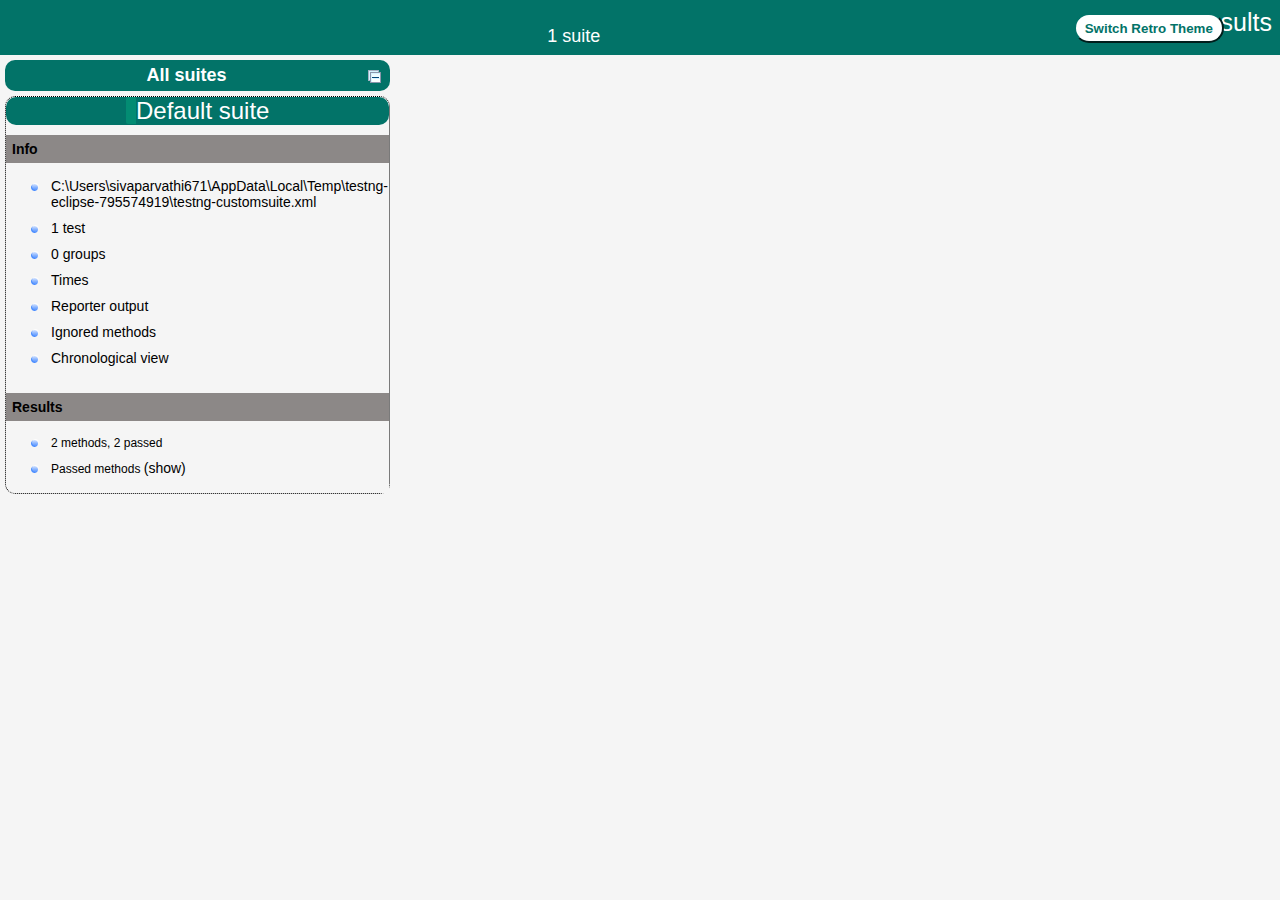
==== commit c25c1843: "Final Output" ====
--- a/test-output/index.html
+++ b/test-output/index.html
@@ -25,7 +25,7 @@
       <span class="top-banner-title-font">Test results</span>
       <button id="button" class="button">Switch Retro Theme</button> <!-- button -->
       <br/>
-      <span class="top-banner-font-1">1 suite, 1 failed test</span>
+      <span class="top-banner-font-1">1 suite</span>
     </div> <!-- top-banner-root -->
     <div class="navigator-root">
       <div class="navigator-suite-header">
@@ -39,7 +39,7 @@
         <div class="rounded-window">
           <div class="suite-header light-rounded-window-top">
             <a href="#" panel-name="suite-Default_suite" class="navigator-link">
-              <span class="suite-name border-failed">Default suite</span>
+              <span class="suite-name border-passed">Default suite</span>
             </a> <!-- navigator-link -->
           </div> <!-- suite-header light-rounded-window-top -->
           <div class="navigator-suite-content">
@@ -50,7 +50,7 @@
               <ul>
                 <li>
                   <a href="#" panel-name="test-xml-Default_suite" class="navigator-link ">
-                    <span>C:\Users\Lalitha\AppData\Local\Temp\testng-eclipse--1045106142\testng-customsuite.xml</span>
+                    <span>C:\Users\sivaparvathi671\AppData\Local\Temp\testng-eclipse-795574919\testng-customsuite.xml</span>
                   </a> <!-- navigator-link  -->
                 </li>
                 <li>
@@ -92,21 +92,7 @@
               <div class="suite-section-content">
                 <ul>
                   <li>
-                    <span class="method-stats">7 methods, 1 failed,   6 passed</span>
-                  </li>
-                  <li>
-                    <span class="method-list-title failed">Failed methods</span>
-                    <span class="show-or-hide-methods failed">
-                      <a href="#" panel-name="suite-Default_suite" class="hide-methods failed suite-Default_suite"> (hide)</a> <!-- hide-methods failed suite-Default_suite -->
-                      <a href="#" panel-name="suite-Default_suite" class="show-methods failed suite-Default_suite"> (show)</a> <!-- show-methods failed suite-Default_suite -->
-                    </span>
-                    <div class="method-list-content failed suite-Default_suite">
-                      <span>
-                        <img src="failed.png" width="3%"/>
-                        <a href="#" panel-name="suite-Default_suite" title="spring.orm.test.services.RegistrationServiceTest" class="method navigator-link" hash-for-method="testCreatePatientSession">testCreatePatientSession</a> <!-- method navigator-link -->
-                      </span>
-                      <br/>
-                    </div> <!-- method-list-content failed suite-Default_suite -->
+                    <span class="method-stats">2 methods,   2 passed</span>
                   </li>
                   <li>
                     <span class="method-list-title passed">Passed methods</span>
@@ -117,32 +103,12 @@
                     <div class="method-list-content passed suite-Default_suite">
                       <span>
                         <img src="passed.png" width="3%"/>
-                        <a href="#" panel-name="suite-Default_suite" title="spring.orm.test.services.RegistrationServiceTest" class="method navigator-link" hash-for-method="testGetPatientDetails">testGetPatientDetails</a> <!-- method navigator-link -->
+                        <a href="#" panel-name="suite-Default_suite" title="spring.orm.test.controllers.SpecializationControllerTest" class="method navigator-link" hash-for-method="testDeleteSpecialization">testDeleteSpecialization</a> <!-- method navigator-link -->
                       </span>
                       <br/>
                       <span>
                         <img src="passed.png" width="3%"/>
-                        <a href="#" panel-name="suite-Default_suite" title="spring.orm.test.services.RegistrationServiceTest" class="method navigator-link" hash-for-method="testGetUser">testGetUser</a> <!-- method navigator-link -->
-                      </span>
-                      <br/>
-                      <span>
-                        <img src="passed.png" width="3%"/>
-                        <a href="#" panel-name="suite-Default_suite" title="spring.orm.test.services.RegistrationServiceTest" class="method navigator-link" hash-for-method="testIsUsernameAvailable">testIsUsernameAvailable</a> <!-- method navigator-link -->
-                      </span>
-                      <br/>
-                      <span>
-                        <img src="passed.png" width="3%"/>
-                        <a href="#" panel-name="suite-Default_suite" title="spring.orm.test.services.RegistrationServiceTest" class="method navigator-link" hash-for-method="testRegisterPatient">testRegisterPatient</a> <!-- method navigator-link -->
-                      </span>
-                      <br/>
-                      <span>
-                        <img src="passed.png" width="3%"/>
-                        <a href="#" panel-name="suite-Default_suite" title="spring.orm.test.services.RegistrationServiceTest" class="method navigator-link" hash-for-method="testStorePatientSession">testStorePatientSession</a> <!-- method navigator-link -->
-                      </span>
-                      <br/>
-                      <span>
-                        <img src="passed.png" width="3%"/>
-                        <a href="#" panel-name="suite-Default_suite" title="spring.orm.test.services.RegistrationServiceTest" class="method navigator-link" hash-for-method="testUpdateUser">testUpdateUser</a> <!-- method navigator-link -->
+                        <a href="#" panel-name="suite-Default_suite" title="spring.orm.test.controllers.SpecializationControllerTest" class="method navigator-link" hash-for-method="testGetSpecialization">testGetSpecialization</a> <!-- method navigator-link -->
                       </span>
                       <br/>
                     </div> <!-- method-list-content passed suite-Default_suite -->
@@ -157,102 +123,24 @@
     <div class="wrapper">
       <div class="main-panel-root">
         <div panel-name="suite-Default_suite" class="panel Default_suite">
-          <div class="suite-Default_suite-class-failed">
+          <div class="suite-Default_suite-class-passed">
             <div class="main-panel-header rounded-window-top">
-              <img src="failed.png"/>
-              <span class="class-name">spring.orm.test.services.RegistrationServiceTest</span>
+              <img src="passed.png"/>
+              <span class="class-name">spring.orm.test.controllers.SpecializationControllerTest</span>
             </div> <!-- main-panel-header rounded-window-top -->
             <div class="main-panel-content rounded-window-bottom">
               <div class="method">
                 <div class="method-content">
-                  <a name="testCreatePatientSession">
-                  </a> <!-- testCreatePatientSession -->
-                  <span class="method-name">testCreatePatientSession</span>
-                  <div class="stack-trace">java.lang.Error: Unresolved compilation problems: 
-	The method eq(int) is undefined for the type RegistrationServiceTest
-	The method eq(int) is undefined for the type RegistrationServiceTest
-
-	at spring.orm.test.services.RegistrationServiceTest.testCreatePatientSession(RegistrationServiceTest.java:145)
-	at java.base/jdk.internal.reflect.NativeMethodAccessorImpl.invoke0(Native Method)
-	at java.base/jdk.internal.reflect.NativeMethodAccessorImpl.invoke(NativeMethodAccessorImpl.java:62)
-	at java.base/jdk.internal.reflect.DelegatingMethodAccessorImpl.invoke(DelegatingMethodAccessorImpl.java:43)
-	at java.base/java.lang.reflect.Method.invoke(Method.java:566)
-	at org.testng.internal.invokers.MethodInvocationHelper.invokeMethod(MethodInvocationHelper.java:139)
-	at org.testng.internal.invokers.TestInvoker.invokeMethod(TestInvoker.java:664)
-	at org.testng.internal.invokers.TestInvoker.invokeTestMethod(TestInvoker.java:227)
-	at org.testng.internal.invokers.MethodRunner.runInSequence(MethodRunner.java:50)
-	at org.testng.internal.invokers.TestInvoker$MethodInvocationAgent.invoke(TestInvoker.java:957)
-	at org.testng.internal.invokers.TestInvoker.invokeTestMethods(TestInvoker.java:200)
-	at org.testng.internal.invokers.TestMethodWorker.invokeTestMethods(TestMethodWorker.java:148)
-	at org.testng.internal.invokers.TestMethodWorker.run(TestMethodWorker.java:128)
-	at java.base/java.util.ArrayList.forEach(ArrayList.java:1541)
-	at org.testng.TestRunner.privateRun(TestRunner.java:848)
-	at org.testng.TestRunner.run(TestRunner.java:621)
-	at org.testng.SuiteRunner.runTest(SuiteRunner.java:443)
-	at org.testng.SuiteRunner.runSequentially(SuiteRunner.java:437)
-	at org.testng.SuiteRunner.privateRun(SuiteRunner.java:397)
-	at org.testng.SuiteRunner.run(SuiteRunner.java:336)
-	at org.testng.SuiteRunnerWorker.runSuite(SuiteRunnerWorker.java:52)
-	at org.testng.SuiteRunnerWorker.run(SuiteRunnerWorker.java:95)
-	at org.testng.TestNG.runSuitesSequentially(TestNG.java:1280)
-	at org.testng.TestNG.runSuitesLocally(TestNG.java:1200)
-	at org.testng.TestNG.runSuites(TestNG.java:1114)
-	at org.testng.TestNG.run(TestNG.java:1082)
-	at org.testng.remote.AbstractRemoteTestNG.run(AbstractRemoteTestNG.java:115)
-	at org.testng.remote.RemoteTestNG.initAndRun(RemoteTestNG.java:251)
-	at org.testng.remote.RemoteTestNG.main(RemoteTestNG.java:77)
-
-</div> <!-- stack-trace -->
-                </div> <!-- method-content -->
-              </div> <!-- method -->
-            </div> <!-- main-panel-content rounded-window-bottom -->
-          </div> <!-- suite-Default_suite-class-failed -->
-          <div class="suite-Default_suite-class-passed">
-            <div class="main-panel-header rounded-window-top">
-              <img src="passed.png"/>
-              <span class="class-name">spring.orm.test.services.RegistrationServiceTest</span>
-            </div> <!-- main-panel-header rounded-window-top -->
-            <div class="main-panel-content rounded-window-bottom">
-              <div class="method">
-                <div class="method-content">
-                  <a name="testGetPatientDetails">
-                  </a> <!-- testGetPatientDetails -->
-                  <span class="method-name">testGetPatientDetails</span>
+                  <a name="testDeleteSpecialization">
+                  </a> <!-- testDeleteSpecialization -->
+                  <span class="method-name">testDeleteSpecialization</span>
                 </div> <!-- method-content -->
               </div> <!-- method -->
               <div class="method">
                 <div class="method-content">
-                  <a name="testGetUser">
-                  </a> <!-- testGetUser -->
-                  <span class="method-name">testGetUser</span>
-                </div> <!-- method-content -->
-              </div> <!-- method -->
-              <div class="method">
-                <div class="method-content">
-                  <a name="testIsUsernameAvailable">
-                  </a> <!-- testIsUsernameAvailable -->
-                  <span class="method-name">testIsUsernameAvailable</span>
-                </div> <!-- method-content -->
-              </div> <!-- method -->
-              <div class="method">
-                <div class="method-content">
-                  <a name="testRegisterPatient">
-                  </a> <!-- testRegisterPatient -->
-                  <span class="method-name">testRegisterPatient</span>
-                </div> <!-- method-content -->
-              </div> <!-- method -->
-              <div class="method">
-                <div class="method-content">
-                  <a name="testStorePatientSession">
-                  </a> <!-- testStorePatientSession -->
-                  <span class="method-name">testStorePatientSession</span>
-                </div> <!-- method-content -->
-              </div> <!-- method -->
-              <div class="method">
-                <div class="method-content">
-                  <a name="testUpdateUser">
-                  </a> <!-- testUpdateUser -->
-                  <span class="method-name">testUpdateUser</span>
+                  <a name="testGetSpecialization">
+                  </a> <!-- testGetSpecialization -->
+                  <span class="method-name">testGetSpecialization</span>
                 </div> <!-- method-content -->
               </div> <!-- method -->
             </div> <!-- main-panel-content rounded-window-bottom -->
@@ -260,7 +148,7 @@
         </div> <!-- panel Default_suite -->
         <div panel-name="test-xml-Default_suite" class="panel">
           <div class="main-panel-header rounded-window-top">
-            <span class="header-content">C:\Users\Lalitha\AppData\Local\Temp\testng-eclipse--1045106142\testng-customsuite.xml</span>
+            <span class="header-content">C:\Users\sivaparvathi671\AppData\Local\Temp\testng-eclipse-795574919\testng-customsuite.xml</span>
           </div> <!-- main-panel-header rounded-window-top -->
           <div class="main-panel-content rounded-window-bottom">
             <pre>
@@ -269,7 +157,7 @@
 &lt;suite name=&quot;Default suite&quot; guice-stage=&quot;DEVELOPMENT&quot;&gt;
   &lt;test thread-count=&quot;5&quot; name=&quot;Default test&quot; verbose=&quot;2&quot;&gt;
     &lt;classes&gt;
-      &lt;class name=&quot;spring.orm.test.services.RegistrationServiceTest&quot;/&gt;
+      &lt;class name=&quot;spring.orm.test.controllers.SpecializationControllerTest&quot;/&gt;
     &lt;/classes&gt;
   &lt;/test&gt; &lt;!-- Default test --&gt;
 &lt;/suite&gt; &lt;!-- Default suite --&gt;
@@ -309,40 +197,20 @@
 data.addColumn('string', 'Method');
 data.addColumn('string', 'Class');
 data.addColumn('number', 'Time (ms)');
-data.addRows(7);
+data.addRows(2);
 data.setCell(0, 0, 0)
-data.setCell(0, 1, 'testStorePatientSession')
-data.setCell(0, 2, 'spring.orm.test.services.RegistrationServiceTest')
-data.setCell(0, 3, 61);
+data.setCell(0, 1, 'testDeleteSpecialization')
+data.setCell(0, 2, 'spring.orm.test.controllers.SpecializationControllerTest')
+data.setCell(0, 3, 797);
 data.setCell(1, 0, 1)
-data.setCell(1, 1, 'testGetPatientDetails')
-data.setCell(1, 2, 'spring.orm.test.services.RegistrationServiceTest')
-data.setCell(1, 3, 20);
-data.setCell(2, 0, 2)
-data.setCell(2, 1, 'testCreatePatientSession')
-data.setCell(2, 2, 'spring.orm.test.services.RegistrationServiceTest')
-data.setCell(2, 3, 5);
-data.setCell(3, 0, 3)
-data.setCell(3, 1, 'testIsUsernameAvailable')
-data.setCell(3, 2, 'spring.orm.test.services.RegistrationServiceTest')
-data.setCell(3, 3, 2);
-data.setCell(4, 0, 4)
-data.setCell(4, 1, 'testUpdateUser')
-data.setCell(4, 2, 'spring.orm.test.services.RegistrationServiceTest')
-data.setCell(4, 3, 1);
-data.setCell(5, 0, 5)
-data.setCell(5, 1, 'testGetUser')
-data.setCell(5, 2, 'spring.orm.test.services.RegistrationServiceTest')
-data.setCell(5, 3, 1);
-data.setCell(6, 0, 6)
-data.setCell(6, 1, 'testRegisterPatient')
-data.setCell(6, 2, 'spring.orm.test.services.RegistrationServiceTest')
-data.setCell(6, 3, 1);
+data.setCell(1, 1, 'testGetSpecialization')
+data.setCell(1, 2, 'spring.orm.test.controllers.SpecializationControllerTest')
+data.setCell(1, 3, 66);
 window.suiteTableData['Default_suite']= { tableData: data, tableDiv: 'times-div-Default_suite'}
 return data;
 }
               </script>
-              <span class="suite-total-time">Total running time: 91 ms</span>
+              <span class="suite-total-time">Total running time: 863 ms</span>
               <div id="times-div-Default_suite">
               </div> <!-- times-div-Default_suite -->
             </div> <!-- times-div -->
@@ -368,64 +236,14 @@
           </div> <!-- main-panel-header rounded-window-top -->
           <div class="main-panel-content rounded-window-bottom">
             <div class="chronological-class">
-              <div class="chronological-class-name">spring.orm.test.services.RegistrationServiceTest</div> <!-- chronological-class-name -->
-              <div class="configuration-method before">
-                <span class="method-name">setUp</span>
+              <div class="chronological-class-name">spring.orm.test.controllers.SpecializationControllerTest</div> <!-- chronological-class-name -->
+              <div class="test-method">
+                <span class="method-name">testDeleteSpecialization</span>
                 <span class="method-start">0 ms</span>
-              </div> <!-- configuration-method before -->
-              <div class="test-method">
-                <img src="failed.png">
-                </img>
-                <span class="method-name">testCreatePatientSession</span>
-                <span class="method-start">682 ms</span>
-              </div> <!-- test-method -->
-              <div class="configuration-method before">
-                <span class="method-name">setUp</span>
-                <span class="method-start">691 ms</span>
-              </div> <!-- configuration-method before -->
-              <div class="test-method">
-                <span class="method-name">testGetPatientDetails</span>
-                <span class="method-start">693 ms</span>
-              </div> <!-- test-method -->
-              <div class="configuration-method before">
-                <span class="method-name">setUp</span>
-                <span class="method-start">715 ms</span>
-              </div> <!-- configuration-method before -->
-              <div class="test-method">
-                <span class="method-name">testGetUser</span>
-                <span class="method-start">716 ms</span>
-              </div> <!-- test-method -->
-              <div class="configuration-method before">
-                <span class="method-name">setUp</span>
-                <span class="method-start">719 ms</span>
-              </div> <!-- configuration-method before -->
-              <div class="test-method">
-                <span class="method-name">testIsUsernameAvailable</span>
-                <span class="method-start">720 ms</span>
-              </div> <!-- test-method -->
-              <div class="configuration-method before">
-                <span class="method-name">setUp</span>
-                <span class="method-start">724 ms</span>
-              </div> <!-- configuration-method before -->
-              <div class="test-method">
-                <span class="method-name">testRegisterPatient</span>
-                <span class="method-start">725 ms</span>
               </div> <!-- test-method -->
               <div class="test-method">
-                <span class="method-name">testStorePatientSession</span>
-                <span class="method-start">728 ms</span>
-              </div> <!-- test-method -->
-              <div class="configuration-method before">
-                <span class="method-name">setUp</span>
-                <span class="method-start">728 ms</span>
-              </div> <!-- configuration-method before -->
-              <div class="configuration-method before">
-                <span class="method-name">setUp</span>
-                <span class="method-start">790 ms</span>
-              </div> <!-- configuration-method before -->
-              <div class="test-method">
-                <span class="method-name">testUpdateUser</span>
-                <span class="method-start">791 ms</span>
+                <span class="method-name">testGetSpecialization</span>
+                <span class="method-start">802 ms</span>
               </div> <!-- test-method -->
           </div> <!-- main-panel-content rounded-window-bottom -->
         </div> <!-- panel -->
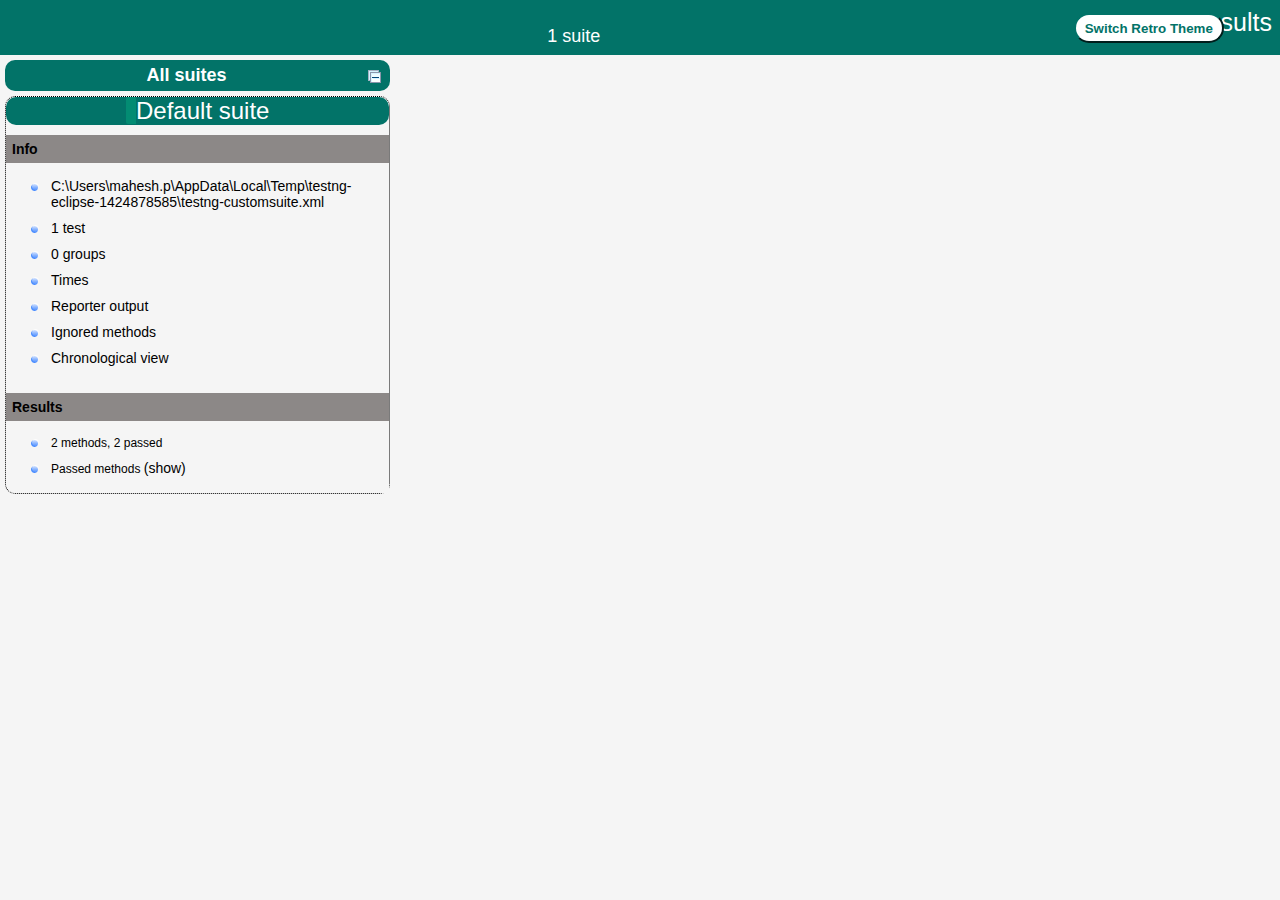
==== commit 26254195: "changed something" ====
--- a/test-output/index.html
+++ b/test-output/index.html
@@ -50,7 +50,7 @@
               <ul>
                 <li>
                   <a href="#" panel-name="test-xml-Default_suite" class="navigator-link ">
-                    <span>C:\Users\sivaparvathi671\AppData\Local\Temp\testng-eclipse-795574919\testng-customsuite.xml</span>
+                    <span>C:\Users\mahesh.p\AppData\Local\Temp\testng-eclipse-1424878585\testng-customsuite.xml</span>
                   </a> <!-- navigator-link  -->
                 </li>
                 <li>
@@ -103,12 +103,12 @@
                     <div class="method-list-content passed suite-Default_suite">
                       <span>
                         <img src="passed.png" width="3%"/>
-                        <a href="#" panel-name="suite-Default_suite" title="spring.orm.test.controllers.SpecializationControllerTest" class="method navigator-link" hash-for-method="testDeleteSpecialization">testDeleteSpecialization</a> <!-- method navigator-link -->
+                        <a href="#" panel-name="suite-Default_suite" title="spring.orm.test.services.PaymentServicesTest" class="method navigator-link" hash-for-method="testMakeAppointmentPayment">testMakeAppointmentPayment</a> <!-- method navigator-link -->
                       </span>
                       <br/>
                       <span>
                         <img src="passed.png" width="3%"/>
-                        <a href="#" panel-name="suite-Default_suite" title="spring.orm.test.controllers.SpecializationControllerTest" class="method navigator-link" hash-for-method="testGetSpecialization">testGetSpecialization</a> <!-- method navigator-link -->
+                        <a href="#" panel-name="suite-Default_suite" title="spring.orm.test.services.PaymentServicesTest" class="method navigator-link" hash-for-method="testMakeTestPayment">testMakeTestPayment</a> <!-- method navigator-link -->
                       </span>
                       <br/>
                     </div> <!-- method-list-content passed suite-Default_suite -->
@@ -126,21 +126,21 @@
           <div class="suite-Default_suite-class-passed">
             <div class="main-panel-header rounded-window-top">
               <img src="passed.png"/>
-              <span class="class-name">spring.orm.test.controllers.SpecializationControllerTest</span>
+              <span class="class-name">spring.orm.test.services.PaymentServicesTest</span>
             </div> <!-- main-panel-header rounded-window-top -->
             <div class="main-panel-content rounded-window-bottom">
               <div class="method">
                 <div class="method-content">
-                  <a name="testDeleteSpecialization">
-                  </a> <!-- testDeleteSpecialization -->
-                  <span class="method-name">testDeleteSpecialization</span>
+                  <a name="testMakeAppointmentPayment">
+                  </a> <!-- testMakeAppointmentPayment -->
+                  <span class="method-name">testMakeAppointmentPayment</span>
                 </div> <!-- method-content -->
               </div> <!-- method -->
               <div class="method">
                 <div class="method-content">
-                  <a name="testGetSpecialization">
-                  </a> <!-- testGetSpecialization -->
-                  <span class="method-name">testGetSpecialization</span>
+                  <a name="testMakeTestPayment">
+                  </a> <!-- testMakeTestPayment -->
+                  <span class="method-name">testMakeTestPayment</span>
                 </div> <!-- method-content -->
               </div> <!-- method -->
             </div> <!-- main-panel-content rounded-window-bottom -->
@@ -148,7 +148,7 @@
         </div> <!-- panel Default_suite -->
         <div panel-name="test-xml-Default_suite" class="panel">
           <div class="main-panel-header rounded-window-top">
-            <span class="header-content">C:\Users\sivaparvathi671\AppData\Local\Temp\testng-eclipse-795574919\testng-customsuite.xml</span>
+            <span class="header-content">C:\Users\mahesh.p\AppData\Local\Temp\testng-eclipse-1424878585\testng-customsuite.xml</span>
           </div> <!-- main-panel-header rounded-window-top -->
           <div class="main-panel-content rounded-window-bottom">
             <pre>
@@ -157,7 +157,7 @@
 &lt;suite name=&quot;Default suite&quot; guice-stage=&quot;DEVELOPMENT&quot;&gt;
   &lt;test thread-count=&quot;5&quot; name=&quot;Default test&quot; verbose=&quot;2&quot;&gt;
     &lt;classes&gt;
-      &lt;class name=&quot;spring.orm.test.controllers.SpecializationControllerTest&quot;/&gt;
+      &lt;class name=&quot;spring.orm.test.services.PaymentServicesTest&quot;/&gt;
     &lt;/classes&gt;
   &lt;/test&gt; &lt;!-- Default test --&gt;
 &lt;/suite&gt; &lt;!-- Default suite --&gt;
@@ -199,18 +199,18 @@
 data.addColumn('number', 'Time (ms)');
 data.addRows(2);
 data.setCell(0, 0, 0)
-data.setCell(0, 1, 'testDeleteSpecialization')
-data.setCell(0, 2, 'spring.orm.test.controllers.SpecializationControllerTest')
-data.setCell(0, 3, 797);
+data.setCell(0, 1, 'testMakeAppointmentPayment')
+data.setCell(0, 2, 'spring.orm.test.services.PaymentServicesTest')
+data.setCell(0, 3, 836);
 data.setCell(1, 0, 1)
-data.setCell(1, 1, 'testGetSpecialization')
-data.setCell(1, 2, 'spring.orm.test.controllers.SpecializationControllerTest')
-data.setCell(1, 3, 66);
+data.setCell(1, 1, 'testMakeTestPayment')
+data.setCell(1, 2, 'spring.orm.test.services.PaymentServicesTest')
+data.setCell(1, 3, 517);
 window.suiteTableData['Default_suite']= { tableData: data, tableDiv: 'times-div-Default_suite'}
 return data;
 }
               </script>
-              <span class="suite-total-time">Total running time: 863 ms</span>
+              <span class="suite-total-time">Total running time: 1 seconds</span>
               <div id="times-div-Default_suite">
               </div> <!-- times-div-Default_suite -->
             </div> <!-- times-div -->
@@ -236,14 +236,22 @@
           </div> <!-- main-panel-header rounded-window-top -->
           <div class="main-panel-content rounded-window-bottom">
             <div class="chronological-class">
-              <div class="chronological-class-name">spring.orm.test.controllers.SpecializationControllerTest</div> <!-- chronological-class-name -->
+              <div class="chronological-class-name">spring.orm.test.services.PaymentServicesTest</div> <!-- chronological-class-name -->
+              <div class="configuration-method before">
+                <span class="method-name">setUp</span>
+                <span class="method-start">0 ms</span>
+              </div> <!-- configuration-method before -->
               <div class="test-method">
-                <span class="method-name">testDeleteSpecialization</span>
-                <span class="method-start">0 ms</span>
+                <span class="method-name">testMakeAppointmentPayment</span>
+                <span class="method-start">405 ms</span>
               </div> <!-- test-method -->
+              <div class="configuration-method before">
+                <span class="method-name">setUp</span>
+                <span class="method-start">1244 ms</span>
+              </div> <!-- configuration-method before -->
               <div class="test-method">
-                <span class="method-name">testGetSpecialization</span>
-                <span class="method-start">802 ms</span>
+                <span class="method-name">testMakeTestPayment</span>
+                <span class="method-start">1248 ms</span>
               </div> <!-- test-method -->
           </div> <!-- main-panel-content rounded-window-bottom -->
         </div> <!-- panel -->
